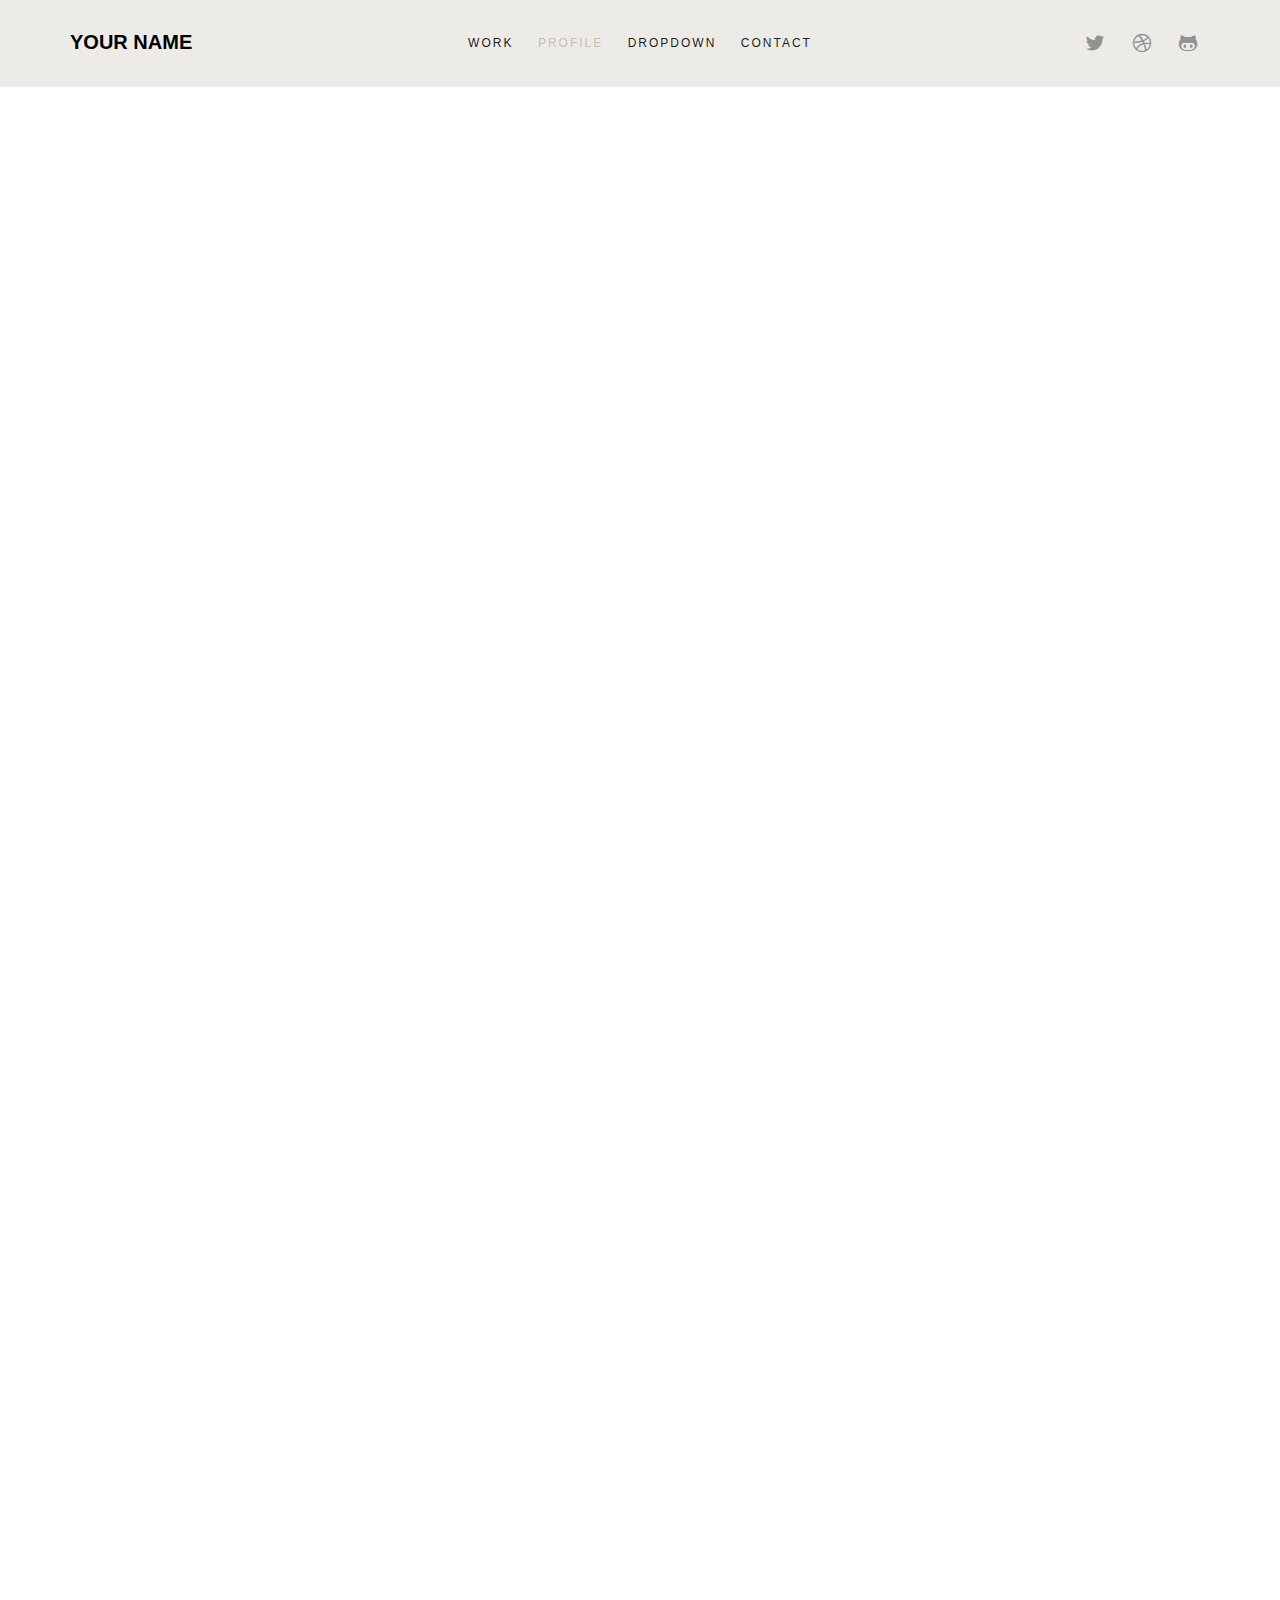
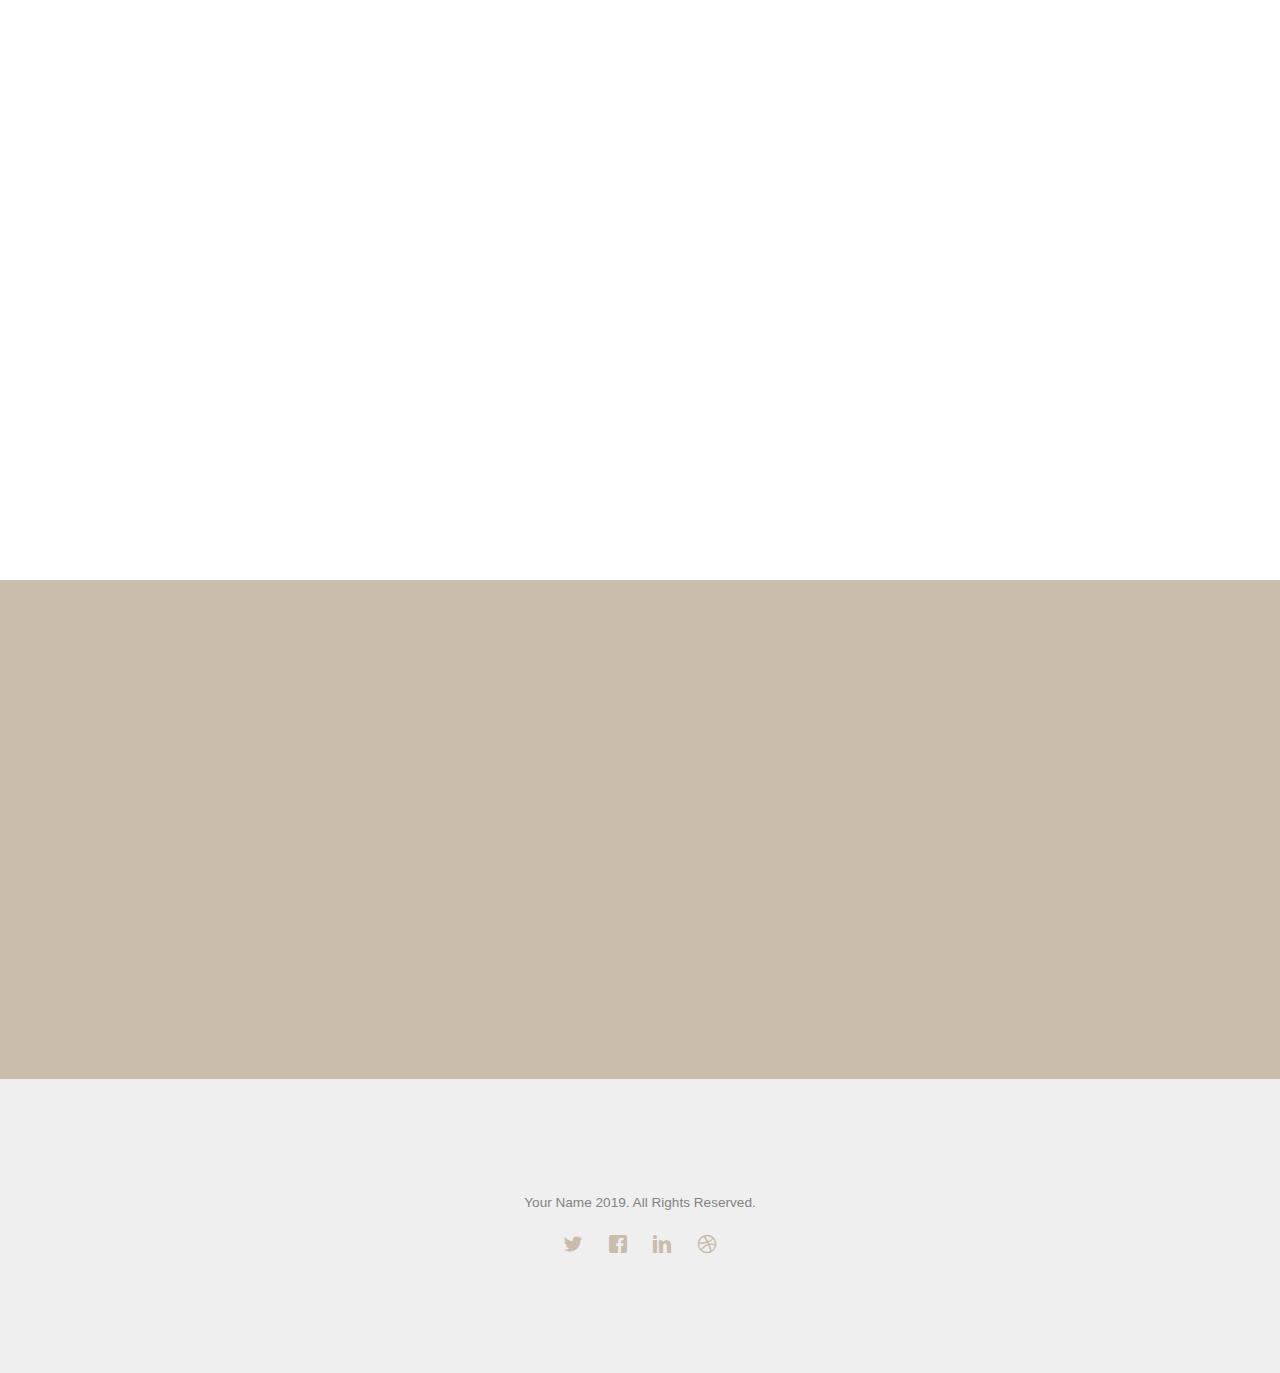
==== about.html @ ec86cc1e "First Commit" ====
<!DOCTYPE HTML>
<html>
	<head>
	<meta charset="utf-8">
	<meta http-equiv="X-UA-Compatible" content="IE=edge">
	<title>Your Name's Portfolio</title>
	<meta name="viewport" content="width=device-width, initial-scale=1">

  	<!-- Facebook and Twitter integration -->
	<meta property="og:title" content=""/>
	<meta property="og:image" content=""/>
	<meta property="og:url" content=""/>
	<meta property="og:site_name" content=""/>
	<meta property="og:description" content=""/>
	<meta name="twitter:title" content="" />
	<meta name="twitter:image" content="" />
	<meta name="twitter:url" content="" />
	<meta name="twitter:card" content="" />

	<!-- <link href="https://fonts.googleapis.com/css?family=Montserrat:400,700" rel="stylesheet"> -->
	<!-- <link href="https://fonts.googleapis.com/css?family=Playfair+Display:400,400i" rel="stylesheet"> -->
	
	<!-- Animate.css -->
	<link rel="stylesheet" href="css/animate.css">
	<!-- Icomoon Icon Fonts-->
	<link rel="stylesheet" href="css/icomoon.css">
	<!-- Bootstrap  -->
	<link rel="stylesheet" href="css/bootstrap.css">

	<!-- Theme style  -->
	<link rel="stylesheet" href="css/style.css">

	<!-- Modernizr JS -->
	<script src="js/modernizr-2.6.2.min.js"></script>
	<!-- FOR IE9 below -->
	<!--[if lt IE 9]>
	<script src="js/respond.min.js"></script>
	<![endif]-->

	</head>
	<body>
		
	<div class="fh5co-loader"></div>
	
	<div id="page">
	<nav class="fh5co-nav" role="navigation">
		<div class="container">
			<div class="fh5co-top-logo">
				<div id="fh5co-logo"><a href="index.html">Your Name</a></div>
			</div>
			<div class="fh5co-top-menu menu-1 text-center">
				<ul>
					<li><a href="work.html">Work</a></li>
					<li class="active"><a href="about.html">Profile</a></li>
					<li class="has-dropdown">
						<a href="#">Dropdown</a>
						<ul class="dropdown">
							<li><a href="#">Web Design</a></li>
							<li><a href="#">eCommerce</a></li>
							<li><a href="#">Branding</a></li>
							<li><a href="#">API</a></li>
						</ul>
					</li>
					<li><a href="contact.html">Contact</a></li>
				</ul>
			</div>
			<div class="fh5co-top-social menu-1 text-right">
				<ul class="fh5co-social">
					<li><a href="#"><i class="icon-twitter"></i></a></li>
					<li><a href="#"><i class="icon-dribbble"></i></a></li>
					<li><a href="#"><i class="icon-github"></i></a></li>
				</ul>
			</div>
		</div>
	</nav>
	
	<div id="fh5co-author">
		<div class="container">
			<div class="row top-line animate-box">
				<div class="col-md-6 col-md-offset-3 col-md-push-2 text-left fh5co-heading">
					<h2>About Me</h2>
					<p>Far far away, behind the word mountains, far from the countries Vokalia and Consonantia, there live the blind texts. Separated they live in Bookmarksgrove</p>
				</div>
			</div>
			<div class="row">
				<div class="col-md-8 col-md-offset-2">
					<div class="author">
						<div class="author-inner animate-box" style="background-image: url(images/person3.jpg);">
						</div>
						<div class="desc animate-box">
							<span>Insert Job Title or Objective</span>
							<h3>Your Name</h3>
							<p>Far far away, behind the word mountains, far from the countries Vokalia and Consonantia, there live the blind texts. Separated they live in Bookmarksgrove right at the coast of the Semantics, a large language ocean.</p>
							<p>Far from the countries Vokalia and Consonantia, there live the blind texts. Separated they live in Bookmarksgrove right at the coast of the Semantics, a large language ocean.</p>
							<ul class="fh5co-social-icons">
								<li><a href="#"><i class="icon-facebook"></i></a></li>
								<li><a href="#"><i class="icon-twitter"></i></a></li>
								<li><a href="#"><i class="icon-dribbble"></i></a></li>
								<li><a href="#"><i class="icon-github"></i></a></li>
							</ul>
						</div>
					</div>
					<div class="row">
						<div class="col-md-12">
							<h3 class="title animate-box">My Services</h3>
						</div>
						<div class="col-md-6 col-sm-6">
							<div class="feature-center animate-box" data-animate-effect="fadeIn">
								<span class="icon">
									<i class="icon-brush"></i>
								</span>
								<h3>Web Design</h3>
								<p>Far far away, behind the word mountains, far from the countries Vokalia and Consonantia, there live the blind texts. Separated they live in Bookmarksgrove</p>
								<p><a href="#" class="btn btn-primary btn-outline">Learn More</a></p>
							</div>
						</div>
						<div class="col-md-6 col-sm-6">
							<div class="feature-center animate-box" data-animate-effect="fadeIn">
								<span class="icon">
									<i class="icon-cog"></i>
								</span>
								<h3>Web Development</h3>
								<p>Far far away, behind the word mountains, far from the countries Vokalia and Consonantia, there live the blind texts. Separated they live in Bookmarksgrove</p>
								<p><a href="#" class="btn btn-primary btn-outline">Learn More</a></p>
							</div>
						</div>

						<div class="col-md-6 col-sm-6">
							<div class="feature-center animate-box" data-animate-effect="fadeIn">
								<span class="icon">
									<i class="icon-briefcase"></i>
								</span>
								<h3>Branding</h3>
								<p>Far far away, behind the word mountains, far from the countries Vokalia and Consonantia, there live the blind texts. Separated they live in Bookmarksgrove</p>
								<p><a href="#" class="btn btn-primary btn-outline">Learn More</a></p>
							</div>
						</div>
						<div class="col-md-6 col-sm-6">
							<div class="feature-center animate-box" data-animate-effect="fadeIn">
								<span class="icon">
									<i class="icon-camera"></i>
								</span>
								<h3>Photography</h3>
								<p>Far far away, behind the word mountains, far from the countries Vokalia and Consonantia, there live the blind texts. Separated they live in Bookmarksgrove</p>
								<p><a href="#" class="btn btn-primary btn-outline">Learn More</a></p>
							</div>
						</div>

						<div class="col-md-12">
							<h3 class="title animate-box">My Skills</h3>
							<div class="row">
								<div class="col-md-6 animate-box skills">
									<h3>Designing</h3>
									<div class="progress">
									   <div class="progress-bar" role="progressbar" aria-valuenow="100" aria-valuemin="0" aria-valuemax="100" style="width:100%">
									      100%
									   </div>
									</div>
								</div>
								<div class="col-md-6 animate-box skills">
									<h3>HTML5/CSS3</h3>
									<div class="progress">
									   <div class="progress-bar" role="progressbar" aria-valuenow="95" aria-valuemin="0" aria-valuemax="100" style="width:95%">
									      95%
									   </div>
									</div>
								</div>
								<div class="col-md-6 animate-box skills">
									<h3>jQuery</h3>
									<div class="progress">
									   <div class="progress-bar" role="progressbar" aria-valuenow="80" aria-valuemin="0" aria-valuemax="100" style="width:80%">
									      80%
									   </div>
									</div>
								</div>
								<div class="col-md-6 animate-box skills">
									<h3>WordPress</h3>
									<div class="progress">
									   <div class="progress-bar" role="progressbar" aria-valuenow="90" aria-valuemin="0" aria-valuemax="100" style="width:90%">
									      90%
									   </div>
									</div>
								</div>
							</div>
						</div>
					</div>
				</div>
			</div>
		</div>
	</div>

	<div id="fh5co-started">
		<div class="container">
			<div class="row animate-box">
				<div class="col-md-8 col-md-offset-2 text-center fh5co-heading">
					<h2>Get Started</h2>
					<p>We create beautiful themes for your site behind the word mountains, far from the countries Vokalia and Consonantia, there live the blind texts.</p>
					<p><a href="#" class="btn btn-primary">Let's work together</a></p>
				</div>
			</div>
		</div>
	</div>

	<footer id="fh5co-footer" role="contentinfo">
		<div class="container">
			<div class="row copyright">
				<div class="col-md-12 text-center">
					<p>
						<small class="block">Your Name 2019. All Rights Reserved.</small>
					</p>

					<ul class="fh5co-social-icons">
						<li><a href="#"><i class="icon-twitter"></i></a></li>
						<li><a href="#"><i class="icon-facebook"></i></a></li>
						<li><a href="#"><i class="icon-linkedin"></i></a></li>
						<li><a href="#"><i class="icon-dribbble"></i></a></li>
					</ul>
					
				</div>
			</div>

		</div>
	</footer>
	</div>

	<div class="gototop js-top">
		<a href="#" class="js-gotop"><i class="icon-arrow-up"></i></a>
	</div>
	
	<!-- jQuery -->
	<script src="js/jquery.min.js"></script>
	<!-- jQuery Easing -->
	<script src="js/jquery.easing.1.3.js"></script>
	<!-- Bootstrap -->
	<script src="js/bootstrap.min.js"></script>
	<!-- Waypoints -->
	<script src="js/jquery.waypoints.min.js"></script>
	<!-- Main -->
	<script src="js/main.js"></script>

	</body>
</html>
---- css/icomoon.css ----
@font-face {
  font-family: 'icomoon';
  src:  url('../fonts/icomoon/icomoon.eot?6iuir');
  src:  url('../fonts/icomoon/icomoon.eot?6iuir#iefix') format('embedded-opentype'),
    url('../fonts/icomoon/icomoon.ttf?6iuir') format('truetype'),
    url('../fonts/icomoon/icomoon.woff?6iuir') format('woff'),
    url('../fonts/icomoon/icomoon.svg?6iuir#icomoon') format('svg');
  font-weight: normal;
  font-style: normal;
}

[class^="icon-"], [class*=" icon-"] {
  /* use !important to prevent issues with browser extensions that change fonts */
  font-family: 'icomoon' !important;
  speak: none;
  font-style: normal;
  font-weight: normal;
  font-variant: normal;
  text-transform: none;
  line-height: 1;

  /* Better Font Rendering =========== */
  -webkit-font-smoothing: antialiased;
  -moz-osx-font-smoothing: grayscale;
}

.icon-eye:before {
  content: "\e000";
}
.icon-paper-clip:before {
  content: "\e001";
}
.icon-mail:before {
  content: "\e002";
}
.icon-toggle:before {
  content: "\e003";
}
.icon-layout:before {
  content: "\e004";
}
.icon-link:before {
  content: "\e005";
}
.icon-bell:before {
  content: "\e006";
}
.icon-lock:before {
  content: "\e007";
}
.icon-unlock:before {
  content: "\e008";
}
.icon-ribbon:before {
  content: "\e009";
}
.icon-image:before {
  content: "\e010";
}
.icon-signal:before {
  content: "\e011";
}
.icon-target:before {
  content: "\e012";
}
.icon-clipboard:before {
  content: "\e013";
}
.icon-clock:before {
  content: "\e014";
}
.icon-watch:before {
  content: "\e015";
}
.icon-air-play:before {
  content: "\e016";
}
.icon-camera:before {
  content: "\e017";
}
.icon-video:before {
  content: "\e018";
}
.icon-disc:before {
  content: "\e019";
}
.icon-printer:before {
  content: "\e020";
}
.icon-monitor:before {
  content: "\e021";
}
.icon-server:before {
  content: "\e022";
}
.icon-cog:before {
  content: "\e023";
}
.icon-heart:before {
  content: "\e024";
}
.icon-paragraph:before {
  content: "\e025";
}
.icon-align-justify:before {
  content: "\e026";
}
.icon-align-left:before {
  content: "\e027";
}
.icon-align-center:before {
  content: "\e028";
}
.icon-align-right:before {
  content: "\e029";
}
.icon-book:before {
  content: "\e030";
}
.icon-layers:before {
  content: "\e031";
}
.icon-stack:before {
  content: "\e032";
}
.icon-stack-2:before {
  content: "\e033";
}
.icon-paper:before {
  content: "\e034";
}
.icon-paper-stack:before {
  content: "\e035";
}
.icon-search:before {
  content: "\e036";
}
.icon-zoom-in:before {
  content: "\e037";
}
.icon-zoom-out:before {
  content: "\e038";
}
.icon-reply:before {
  content: "\e039";
}
.icon-circle-plus:before {
  content: "\e040";
}
.icon-circle-minus:before {
  content: "\e041";
}
.icon-circle-check:before {
  content: "\e042";
}
.icon-circle-cross:before {
  content: "\e043";
}
.icon-square-plus:before {
  content: "\e044";
}
.icon-square-minus:before {
  content: "\e045";
}
.icon-square-check:before {
  content: "\e046";
}
.icon-square-cross:before {
  content: "\e047";
}
.icon-microphone:before {
  content: "\e048";
}
.icon-record:before {
  content: "\e049";
}
.icon-skip-back:before {
  content: "\e050";
}
.icon-rewind:before {
  content: "\e051";
}
.icon-play:before {
  content: "\e052";
}
.icon-pause:before {
  content: "\e053";
}
.icon-stop:before {
  content: "\e054";
}
.icon-fast-forward:before {
  content: "\e055";
}
.icon-skip-forward:before {
  content: "\e056";
}
.icon-shuffle:before {
  content: "\e057";
}
.icon-repeat:before {
  content: "\e058";
}
.icon-folder:before {
  content: "\e059";
}
.icon-umbrella:before {
  content: "\e060";
}
.icon-moon:before {
  content: "\e061";
}
.icon-thermometer:before {
  content: "\e062";
}
.icon-drop:before {
  content: "\e063";
}
.icon-sun:before {
  content: "\e064";
}
.icon-cloud:before {
  content: "\e065";
}
.icon-cloud-upload:before {
  content: "\e066";
}
.icon-cloud-download:before {
  content: "\e067";
}
.icon-upload:before {
  content: "\e068";
}
.icon-download:before {
  content: "\e069";
}
.icon-location:before {
  content: "\e070";
}
.icon-location-2:before {
  content: "\e071";
}
.icon-map:before {
  content: "\e072";
}
.icon-battery:before {
  content: "\e073";
}
.icon-head:before {
  content: "\e074";
}
.icon-briefcase:before {
  content: "\e075";
}
.icon-speech-bubble:before {
  content: "\e076";
}
.icon-anchor:before {
  content: "\e077";
}
.icon-globe:before {
  content: "\e078";
}
.icon-box:before {
  content: "\e079";
}
.icon-reload:before {
  content: "\e080";
}
.icon-share:before {
  content: "\e081";
}
.icon-marquee:before {
  content: "\e082";
}
.icon-marquee-plus:before {
  content: "\e083";
}
.icon-marquee-minus:before {
  content: "\e084";
}
.icon-tag:before {
  content: "\e085";
}
.icon-power:before {
  content: "\e086";
}
.icon-command:before {
  content: "\e087";
}
.icon-alt:before {
  content: "\e088";
}
.icon-esc:before {
  content: "\e089";
}
.icon-bar-graph:before {
  content: "\e090";
}
.icon-bar-graph-2:before {
  content: "\e091";
}
.icon-pie-graph:before {
  content: "\e092";
}
.icon-star:before {
  content: "\e093";
}
.icon-arrow-left:before {
  content: "\e094";
}
.icon-arrow-right:before {
  content: "\e095";
}
.icon-arrow-up:before {
  content: "\e096";
}
.icon-arrow-down:before {
  content: "\e097";
}
.icon-volume:before {
  content: "\e098";
}
.icon-mute:before {
  content: "\e099";
}
.icon-content-right:before {
  content: "\e100";
}
.icon-content-left:before {
  content: "\e101";
}
.icon-grid:before {
  content: "\e102";
}
.icon-grid-2:before {
  content: "\e103";
}
.icon-columns:before {
  content: "\e104";
}
.icon-loader:before {
  content: "\e105";
}
.icon-bag:before {
  content: "\e106";
}
.icon-ban:before {
  content: "\e107";
}
.icon-flag:before {
  content: "\e108";
}
.icon-trash:before {
  content: "\e109";
}
.icon-expand:before {
  content: "\e110";
}
.icon-contract:before {
  content: "\e111";
}
.icon-maximize:before {
  content: "\e112";
}
.icon-minimize:before {
  content: "\e113";
}
.icon-plus:before {
  content: "\e114";
}
.icon-minus:before {
  content: "\e115";
}
.icon-check:before {
  content: "\e116";
}
.icon-cross:before {
  content: "\e117";
}
.icon-move:before {
  content: "\e118";
}
.icon-delete:before {
  content: "\e119";
}
.icon-menu:before {
  content: "\e120";
}
.icon-archive:before {
  content: "\e121";
}
.icon-inbox:before {
  content: "\e122";
}
.icon-outbox:before {
  content: "\e123";
}
.icon-file:before {
  content: "\e124";
}
.icon-file-add:before {
  content: "\e125";
}
.icon-file-subtract:before {
  content: "\e126";
}
.icon-help:before {
  content: "\e127";
}
.icon-open:before {
  content: "\e128";
}
.icon-ellipsis:before {
  content: "\e129";
}
.icon-add-to-list:before {
  content: "\e900";
}
.icon-classic-computer:before {
  content: "\e901";
}
.icon-controller-fast-backward:before {
  content: "\e902";
}
.icon-creative-commons-attribution:before {
  content: "\e903";
}
.icon-creative-commons-noderivs:before {
  content: "\e904";
}
.icon-creative-commons-noncommercial-eu:before {
  content: "\e905";
}
.icon-creative-commons-noncommercial-us:before {
  content: "\e906";
}
.icon-creative-commons-public-domain:before {
  content: "\e907";
}
.icon-creative-commons-remix:before {
  content: "\e908";
}
.icon-creative-commons-share:before {
  content: "\e909";
}
.icon-creative-commons-sharealike:before {
  content: "\e90a";
}
.icon-creative-commons:before {
  content: "\e90b";
}
.icon-document-landscape:before {
  content: "\e90c";
}
.icon-remove-user:before {
  content: "\e90d";
}
.icon-warning:before {
  content: "\e90e";
}
.icon-arrow-bold-down:before {
  content: "\e90f";
}
.icon-arrow-bold-left:before {
  content: "\e910";
}
.icon-arrow-bold-right:before {
  content: "\e911";
}
.icon-arrow-bold-up:before {
  content: "\e912";
}
.icon-arrow-down2:before {
  content: "\e913";
}
.icon-arrow-left2:before {
  content: "\e914";
}
.icon-arrow-long-down:before {
  content: "\e915";
}
.icon-arrow-long-left:before {
  content: "\e916";
}
.icon-arrow-long-right:before {
  content: "\e917";
}
.icon-arrow-long-up:before {
  content: "\e918";
}
.icon-arrow-right2:before {
  content: "\e919";
}
.icon-arrow-up2:before {
  content: "\e91a";
}
.icon-arrow-with-circle-down:before {
  content: "\e91b";
}
.icon-arrow-with-circle-left:before {
  content: "\e91c";
}
.icon-arrow-with-circle-right:before {
  content: "\e91d";
}
.icon-arrow-with-circle-up:before {
  content: "\e91e";
}
.icon-bookmark:before {
  content: "\e91f";
}
.icon-bookmarks:before {
  content: "\e920";
}
.icon-chevron-down:before {
  content: "\e921";
}
.icon-chevron-left:before {
  content: "\e922";
}
.icon-chevron-right:before {
  content: "\e923";
}
.icon-chevron-small-down:before {
  content: "\e924";
}
.icon-chevron-small-left:before {
  content: "\e925";
}
.icon-chevron-small-right:before {
  content: "\e926";
}
.icon-chevron-small-up:before {
  content: "\e927";
}
.icon-chevron-thin-down:before {
  content: "\e928";
}
.icon-chevron-thin-left:before {
  content: "\e929";
}
.icon-chevron-thin-right:before {
  content: "\e92a";
}
.icon-chevron-thin-up:before {
  content: "\e92b";
}
.icon-chevron-up:before {
  content: "\e92c";
}
.icon-chevron-with-circle-down:before {
  content: "\e92d";
}
.icon-chevron-with-circle-left:before {
  content: "\e92e";
}
.icon-chevron-with-circle-right:before {
  content: "\e92f";
}
.icon-chevron-with-circle-up:before {
  content: "\e930";
}
.icon-cloud2:before {
  content: "\e931";
}
.icon-controller-fast-forward:before {
  content: "\e932";
}
.icon-controller-jump-to-start:before {
  content: "\e933";
}
.icon-controller-next:before {
  content: "\e934";
}
.icon-controller-paus:before {
  content: "\e935";
}
.icon-controller-play:before {
  content: "\e936";
}
.icon-controller-record:before {
  content: "\e937";
}
.icon-controller-stop:before {
  content: "\e938";
}
.icon-controller-volume:before {
  content: "\e939";
}
.icon-dot-single:before {
  content: "\e93a";
}
.icon-dots-three-horizontal:before {
  content: "\e93b";
}
.icon-dots-three-vertical:before {
  content: "\e93c";
}
.icon-dots-two-horizontal:before {
  content: "\e93d";
}
.icon-dots-two-vertical:before {
  content: "\e93e";
}
.icon-download2:before {
  content: "\e93f";
}
.icon-emoji-flirt:before {
  content: "\e940";
}
.icon-flow-branch:before {
  content: "\e941";
}
.icon-flow-cascade:before {
  content: "\e942";
}
.icon-flow-line:before {
  content: "\e943";
}
.icon-flow-parallel:before {
  content: "\e944";
}
.icon-flow-tree:before {
  content: "\e945";
}
.icon-install:before {
  content: "\e946";
}
.icon-layers2:before {
  content: "\e947";
}
.icon-open-book:before {
  content: "\e948";
}
.icon-resize-100:before {
  content: "\e949";
}
.icon-resize-full-screen:before {
  content: "\e94a";
}
.icon-save:before {
  content: "\e94b";
}
.icon-select-arrows:before {
  content: "\e94c";
}
.icon-sound-mute:before {
  content: "\e94d";
}
.icon-sound:before {
  content: "\e94e";
}
.icon-trash2:before {
  content: "\e94f";
}
.icon-triangle-down:before {
  content: "\e950";
}
.icon-triangle-left:before {
  content: "\e951";
}
.icon-triangle-right:before {
  content: "\e952";
}
.icon-triangle-up:before {
  content: "\e953";
}
.icon-uninstall:before {
  content: "\e954";
}
.icon-upload-to-cloud:before {
  content: "\e955";
}
.icon-upload2:before {
  content: "\e956";
}
.icon-add-user:before {
  content: "\e957";
}
.icon-address:before {
  content: "\e958";
}
.icon-adjust:before {
  content: "\e959";
}
.icon-air:before {
  content: "\e95a";
}
.icon-aircraft-landing:before {
  content: "\e95b";
}
.icon-aircraft-take-off:before {
  content: "\e95c";
}
.icon-aircraft:before {
  content: "\e95d";
}
.icon-align-bottom:before {
  content: "\e95e";
}
.icon-align-horizontal-middle:before {
  content: "\e95f";
}
.icon-align-left2:before {
  content: "\e960";
}
.icon-align-right2:before {
  content: "\e961";
}
.icon-align-top:before {
  content: "\e962";
}
.icon-align-vertical-middle:before {
  content: "\e963";
}
.icon-archive2:before {
  content: "\e964";
}
.icon-area-graph:before {
  content: "\e965";
}
.icon-attachment:before {
  content: "\e966";
}
.icon-awareness-ribbon:before {
  content: "\e967";
}
.icon-back-in-time:before {
  content: "\e968";
}
.icon-back:before {
  content: "\e969";
}
.icon-bar-graph2:before {
  content: "\e96a";
}
.icon-battery2:before {
  content: "\e96b";
}
.icon-beamed-note:before {
  content: "\e96c";
}
.icon-bell2:before {
  content: "\e96d";
}
.icon-blackboard:before {
  content: "\e96e";
}
.icon-block:before {
  content: "\e96f";
}
.icon-book2:before {
  content: "\e970";
}
.icon-bowl:before {
  content: "\e971";
}
.icon-box2:before {
  content: "\e972";
}
.icon-briefcase2:before {
  content: "\e973";
}
.icon-browser:before {
  content: "\e974";
}
.icon-brush:before {
  content: "\e975";
}
.icon-bucket:before {
  content: "\e976";
}
.icon-cake:before {
  content: "\e977";
}
.icon-calculator:before {
  content: "\e978";
}
.icon-calendar:before {
  content: "\e979";
}
.icon-camera2:before {
  content: "\e97a";
}
.icon-ccw:before {
  content: "\e97b";
}
.icon-chat:before {
  content: "\e97c";
}
.icon-check2:before {
  content: "\e97d";
}
.icon-circle-with-cross:before {
  content: "\e97e";
}
.icon-circle-with-minus:before {
  content: "\e97f";
}
.icon-circle-with-plus:before {
  content: "\e980";
}
.icon-circle:before {
  content: "\e981";
}
.icon-circular-graph:before {
  content: "\e982";
}
.icon-clapperboard:before {
  content: "\e983";
}
.icon-clipboard2:before {
  content: "\e984";
}
.icon-clock2:before {
  content: "\e985";
}
.icon-code:before {
  content: "\e986";
}
.icon-cog2:before {
  content: "\e987";
}
.icon-colours:before {
  content: "\e988";
}
.icon-compass:before {
  content: "\e989";
}
.icon-copy:before {
  content: "\e98a";
}
.icon-credit-card:before {
  content: "\e98b";
}
.icon-credit:before {
  content: "\e98c";
}
.icon-cross2:before {
  content: "\e98d";
}
.icon-cup:before {
  content: "\e98e";
}
.icon-cw:before {
  content: "\e98f";
}
.icon-cycle:before {
  content: "\e990";
}
.icon-database:before {
  content: "\e991";
}
.icon-dial-pad:before {
  content: "\e992";
}
.icon-direction:before {
  content: "\e993";
}
.icon-document:before {
  content: "\e994";
}
.icon-documents:before {
  content: "\e995";
}
.icon-drink:before {
  content: "\e996";
}
.icon-drive:before {
  content: "\e997";
}
.icon-drop2:before {
  content: "\e998";
}
.icon-edit:before {
  content: "\e999";
}
.icon-email:before {
  content: "\e99a";
}
.icon-emoji-happy:before {
  content: "\e99b";
}
.icon-emoji-neutral:before {
  content: "\e99c";
}
.icon-emoji-sad:before {
  content: "\e99d";
}
.icon-erase:before {
  content: "\e99e";
}
.icon-eraser:before {
  content: "\e99f";
}
.icon-export:before {
  content: "\e9a0";
}
.icon-eye2:before {
  content: "\e9a1";
}
.icon-feather:before {
  content: "\e9a2";
}
.icon-flag2:before {
  content: "\e9a3";
}
.icon-flash:before {
  content: "\e9a4";
}
.icon-flashlight:before {
  content: "\e9a5";
}
.icon-flat-brush:before {
  content: "\e9a6";
}
.icon-folder-images:before {
  content: "\e9a7";
}
.icon-folder-music:before {
  content: "\e9a8";
}
.icon-folder-video:before {
  content: "\e9a9";
}
.icon-folder2:before {
  content: "\e9aa";
}
.icon-forward:before {
  content: "\e9ab";
}
.icon-funnel:before {
  content: "\e9ac";
}
.icon-game-controller:before {
  content: "\e9ad";
}
.icon-gauge:before {
  content: "\e9ae";
}
.icon-globe2:before {
  content: "\e9af";
}
.icon-graduation-cap:before {
  content: "\e9b0";
}
.icon-grid2:before {
  content: "\e9b1";
}
.icon-hair-cross:before {
  content: "\e9b2";
}
.icon-hand:before {
  content: "\e9b3";
}
.icon-heart-outlined:before {
  content: "\e9b4";
}
.icon-heart2:before {
  content: "\e9b5";
}
.icon-help-with-circle:before {
  content: "\e9b6";
}
.icon-help2:before {
  content: "\e9b7";
}
.icon-home:before {
  content: "\e9b8";
}
.icon-hour-glass:before {
  content: "\e9b9";
}
.icon-image-inverted:before {
  content: "\e9ba";
}
.icon-image2:before {
  content: "\e9bb";
}
.icon-images:before {
  content: "\e9bc";
}
.icon-inbox2:before {
  content: "\e9bd";
}
.icon-infinity:before {
  content: "\e9be";
}
.icon-info-with-circle:before {
  content: "\e9bf";
}
.icon-info:before {
  content: "\e9c0";
}
.icon-key:before {
  content: "\e9c1";
}
.icon-keyboard:before {
  content: "\e9c2";
}
.icon-lab-flask:before {
  content: "\e9c3";
}
.icon-landline:before {
  content: "\e9c4";
}
.icon-language:before {
  content: "\e9c5";
}
.icon-laptop:before {
  content: "\e9c6";
}
.icon-leaf:before {
  content: "\e9c7";
}
.icon-level-down:before {
  content: "\e9c8";
}
.icon-level-up:before {
  content: "\e9c9";
}
.icon-lifebuoy:before {
  content: "\e9ca";
}
.icon-light-bulb:before {
  content: "\e9cb";
}
.icon-light-down:before {
  content: "\e9cc";
}
.icon-light-up:before {
  content: "\e9cd";
}
.icon-line-graph:before {
  content: "\e9ce";
}
.icon-link2:before {
  content: "\e9cf";
}
.icon-list:before {
  content: "\e9d0";
}
.icon-location-pin:before {
  content: "\e9d1";
}
.icon-location2:before {
  content: "\e9d2";
}
.icon-lock-open:before {
  content: "\e9d3";
}
.icon-lock2:before {
  content: "\e9d4";
}
.icon-log-out:before {
  content: "\e9d5";
}
.icon-login:before {
  content: "\e9d6";
}
.icon-loop:before {
  content: "\e9d7";
}
.icon-magnet:before {
  content: "\e9d8";
}
.icon-magnifying-glass:before {
  content: "\e9d9";
}
.icon-mail2:before {
  content: "\e9da";
}
.icon-man:before {
  content: "\e9db";
}
.icon-map2:before {
  content: "\e9dc";
}
.icon-mask:before {
  content: "\e9dd";
}
.icon-medal:before {
  content: "\e9de";
}
.icon-megaphone:before {
  content: "\e9df";
}
.icon-menu2:before {
  content: "\e9e0";
}
.icon-message:before {
  content: "\e9e1";
}
.icon-mic:before {
  content: "\e9e2";
}
.icon-minus2:before {
  content: "\e9e3";
}
.icon-mobile:before {
  content: "\e9e4";
}
.icon-modern-mic:before {
  content: "\e9e5";
}
.icon-moon2:before {
  content: "\e9e6";
}
.icon-mouse:before {
  content: "\e9e7";
}
.icon-music:before {
  content: "\e9e8";
}
.icon-network:before {
  content: "\e9e9";
}
.icon-new-message:before {
  content: "\e9ea";
}
.icon-new:before {
  content: "\e9eb";
}
.icon-news:before {
  content: "\e9ec";
}
.icon-note:before {
  content: "\e9ed";
}
.icon-notification:before {
  content: "\e9ee";
}
.icon-old-mobile:before {
  content: "\e9ef";
}
.icon-old-phone:before {
  content: "\e9f0";
}
.icon-palette:before {
  content: "\e9f1";
}
.icon-paper-plane:before {
  content: "\e9f2";
}
.icon-pencil:before {
  content: "\e9f3";
}
.icon-phone:before {
  content: "\e9f4";
}
.icon-pie-chart:before {
  content: "\e9f5";
}
.icon-pin:before {
  content: "\e9f6";
}
.icon-plus2:before {
  content: "\e9f7";
}
.icon-popup:before {
  content: "\e9f8";
}
.icon-power-plug:before {
  content: "\e9f9";
}
.icon-price-ribbon:before {
  content: "\e9fa";
}
.icon-price-tag:before {
  content: "\e9fb";
}
.icon-print:before {
  content: "\e9fc";
}
.icon-progress-empty:before {
  content: "\e9fd";
}
.icon-progress-full:before {
  content: "\e9fe";
}
.icon-progress-one:before {
  content: "\e9ff";
}
.icon-progress-two:before {
  content: "\ea00";
}
.icon-publish:before {
  content: "\ea01";
}
.icon-quote:before {
  content: "\ea02";
}
.icon-radio:before {
  content: "\ea03";
}
.icon-reply-all:before {
  content: "\ea04";
}
.icon-reply2:before {
  content: "\ea05";
}
.icon-retweet:before {
  content: "\ea06";
}
.icon-rocket:before {
  content: "\ea07";
}
.icon-round-brush:before {
  content: "\ea08";
}
.icon-rss:before {
  content: "\ea09";
}
.icon-ruler:before {
  content: "\ea0a";
}
.icon-scissors:before {
  content: "\ea0b";
}
.icon-share-alternitive:before {
  content: "\ea0c";
}
.icon-share2:before {
  content: "\ea0d";
}
.icon-shareable:before {
  content: "\ea0e";
}
.icon-shield:before {
  content: "\ea0f";
}
.icon-shop:before {
  content: "\ea10";
}
.icon-shopping-bag:before {
  content: "\ea11";
}
.icon-shopping-basket:before {
  content: "\ea12";
}
.icon-shopping-cart:before {
  content: "\ea13";
}
.icon-shuffle2:before {
  content: "\ea14";
}
.icon-signal2:before {
  content: "\ea15";
}
.icon-sound-mix:before {
  content: "\ea16";
}
.icon-sports-club:before {
  content: "\ea17";
}
.icon-spreadsheet:before {
  content: "\ea18";
}
.icon-squared-cross:before {
  content: "\ea19";
}
.icon-squared-minus:before {
  content: "\ea1a";
}
.icon-squared-plus:before {
  content: "\ea1b";
}
.icon-star-outlined:before {
  content: "\ea1c";
}
.icon-star2:before {
  content: "\ea1d";
}
.icon-stopwatch:before {
  content: "\ea1e";
}
.icon-suitcase:before {
  content: "\ea1f";
}
.icon-swap:before {
  content: "\ea20";
}
.icon-sweden:before {
  content: "\ea21";
}
.icon-switch:before {
  content: "\ea22";
}
.icon-tablet:before {
  content: "\ea23";
}
.icon-tag2:before {
  content: "\ea24";
}
.icon-text-document-inverted:before {
  content: "\ea25";
}
.icon-text-document:before {
  content: "\ea26";
}
.icon-text:before {
  content: "\ea27";
}
.icon-thermometer2:before {
  content: "\ea28";
}
.icon-thumbs-down:before {
  content: "\ea29";
}
.icon-thumbs-up:before {
  content: "\ea2a";
}
.icon-thunder-cloud:before {
  content: "\ea2b";
}
.icon-ticket:before {
  content: "\ea2c";
}
.icon-time-slot:before {
  content: "\ea2d";
}
.icon-tools:before {
  content: "\ea2e";
}
.icon-traffic-cone:before {
  content: "\ea2f";
}
.icon-tree:before {
  content: "\ea30";
}
.icon-trophy:before {
  content: "\ea31";
}
.icon-tv:before {
  content: "\ea32";
}
.icon-typing:before {
  content: "\ea33";
}
.icon-unread:before {
  content: "\ea34";
}
.icon-untag:before {
  content: "\ea35";
}
.icon-user:before {
  content: "\ea36";
}
.icon-users:before {
  content: "\ea37";
}
.icon-v-card:before {
  content: "\ea38";
}
.icon-video2:before {
  content: "\ea39";
}
.icon-vinyl:before {
  content: "\ea3a";
}
.icon-voicemail:before {
  content: "\ea3b";
}
.icon-wallet:before {
  content: "\ea3c";
}
.icon-water:before {
  content: "\ea3d";
}
.icon-px-with-circle:before {
  content: "\ea3e";
}
.icon-px:before {
  content: "\ea3f";
}
.icon-basecamp:before {
  content: "\ea40";
}
.icon-behance:before {
  content: "\ea41";
}
.icon-creative-cloud:before {
  content: "\ea42";
}
.icon-dropbox:before {
  content: "\ea43";
}
.icon-evernote:before {
  content: "\ea44";
}
.icon-flattr:before {
  content: "\ea45";
}
.icon-foursquare:before {
  content: "\ea46";
}
.icon-google-drive:before {
  content: "\ea47";
}
.icon-google-hangouts:before {
  content: "\ea48";
}
.icon-grooveshark:before {
  content: "\ea49";
}
.icon-icloud:before {
  content: "\ea4a";
}
.icon-mixi:before {
  content: "\ea4b";
}
.icon-onedrive:before {
  content: "\ea4c";
}
.icon-paypal:before {
  content: "\ea4d";
}
.icon-picasa:before {
  content: "\ea4e";
}
.icon-qq:before {
  content: "\ea4f";
}
.icon-rdio-with-circle:before {
  content: "\ea50";
}
.icon-renren:before {
  content: "\ea51";
}
.icon-scribd:before {
  content: "\ea52";
}
.icon-sina-weibo:before {
  content: "\ea53";
}
.icon-skype-with-circle:before {
  content: "\ea54";
}
.icon-skype:before {
  content: "\ea55";
}
.icon-slideshare:before {
  content: "\ea56";
}
.icon-smashing:before {
  content: "\ea57";
}
.icon-soundcloud:before {
  content: "\ea58";
}
.icon-spotify-with-circle:before {
  content: "\ea59";
}
.icon-spotify:before {
  content: "\ea5a";
}
.icon-swarm:before {
  content: "\ea5b";
}
.icon-vine-with-circle:before {
  content: "\ea5c";
}
.icon-vine:before {
  content: "\ea5d";
}
.icon-vk-alternitive:before {
  content: "\ea5e";
}
.icon-vk-with-circle:before {
  content: "\ea5f";
}
.icon-vk:before {
  content: "\ea60";
}
.icon-xing-with-circle:before {
  content: "\ea61";
}
.icon-xing:before {
  content: "\ea62";
}
.icon-yelp:before {
  content: "\ea63";
}
.icon-dribbble-with-circle:before {
  content: "\ea64";
}
.icon-dribbble:before {
  content: "\ea65";
}
.icon-facebook-with-circle:before {
  content: "\ea66";
}
.icon-facebook:before {
  content: "\ea67";
}
.icon-flickr-with-circle:before {
  content: "\ea68";
}
.icon-flickr:before {
  content: "\ea69";
}
.icon-github-with-circle:before {
  content: "\ea6a";
}
.icon-github:before {
  content: "\ea6b";
}
.icon-google-with-circle:before {
  content: "\ea6c";
}
.icon-google:before {
  content: "\ea6d";
}
.icon-instagram-with-circle:before {
  content: "\ea6e";
}
.icon-instagram:before {
  content: "\ea6f";
}
.icon-lastfm-with-circle:before {
  content: "\ea70";
}
.icon-lastfm:before {
  content: "\ea71";
}
.icon-linkedin-with-circle:before {
  content: "\ea72";
}
.icon-linkedin:before {
  content: "\ea73";
}
.icon-pinterest-with-circle:before {
  content: "\ea74";
}
.icon-pinterest:before {
  content: "\ea75";
}
.icon-rdio:before {
  content: "\ea76";
}
.icon-stumbleupon-with-circle:before {
  content: "\ea77";
}
.icon-stumbleupon:before {
  content: "\ea78";
}
.icon-tumblr-with-circle:before {
  content: "\ea79";
}
.icon-tumblr:before {
  content: "\ea7a";
}
.icon-twitter-with-circle:before {
  content: "\ea7b";
}
.icon-twitter:before {
  content: "\ea7c";
}
.icon-vimeo-with-circle:before {
  content: "\ea7d";
}
.icon-vimeo:before {
  content: "\ea7e";
}
.icon-youtube-with-circle:before {
  content: "\ea7f";
}
.icon-youtube:before {
  content: "\ea80";
}
---- css/style.css ----
@font-face {
  font-family: 'icomoon';
  src: url("../fonts/icomoon/icomoon.eot?srf3rx");
  src: url("../fonts/icomoon/icomoon.eot?srf3rx#iefix") format("embedded-opentype"), url("../fonts/icomoon/icomoon.ttf?srf3rx") format("truetype"), url("../fonts/icomoon/icomoon.woff?srf3rx") format("woff"), url("../fonts/icomoon/icomoon.svg?srf3rx#icomoon") format("svg");
  font-weight: normal;
  font-style: normal;
}
/* =======================================================
*
* 	Template Style 
*
* ======================================================= */
body {
  font-family: "Merriweather Sans", "Roboto", Arial, sans-serif;
  font-weight: 300;
  font-size: 16px;
  line-height: 1.7;
  color: #828282;
  background: #fff;
}

#page {
  position: relative;
  overflow-x: hidden;
  width: 100%;
  height: 100%;
  padding-top: 6em !important;
  -webkit-transition: 0.5s;
  -o-transition: 0.5s;
  transition: 0.5s;
}
.offcanvas #page {
  overflow: hidden;
  position: absolute;
}
.offcanvas #page:after {
  -webkit-transition: 2s;
  -o-transition: 2s;
  transition: 2s;
  position: absolute;
  top: 0;
  right: 0;
  bottom: 0;
  left: 0;
  z-index: 101;
  background: rgba(0, 0, 0, 0.7);
  content: "";
}

a {
  color: #cabcab;
  -webkit-transition: 0.5s;
  -o-transition: 0.5s;
  transition: 0.5s;
}
a:hover, a:active, a:focus {
  color: #cabcab;
  outline: none;
  text-decoration: none;
}

p {
  margin-bottom: 20px;
}

h1, h2, h3, h4, h5, h6, figure {
  color: #2E4053;
  font-weight: 400;
  margin: 0 0 20px 0;
}

::-webkit-selection {
  color: #fff;
  background: #cabcab;
}

::-moz-selection {
  color: #fff;
  background: #cabcab;
}

::selection {
  color: #fff;
  background: #cabcab;
}

.fh5co-nav {
  position: fixed;
  top: 0;
  left: 0;
  right: 0;
  padding: 25px 0;
  z-index: 1;
  background: #edebe8;
}
@media screen and (max-width: 768px) {
  .fh5co-nav {
    padding: 20px 0;
  }
}
.fh5co-nav .fh5co-top-logo,
.fh5co-nav .fh5co-top-menu,
.fh5co-nav .fh5co-top-social {
  float: left;
}
.fh5co-nav .fh5co-top-logo {
  width: 20%;
}
.fh5co-nav .fh5co-top-menu {
  width: 60%;
}
.fh5co-nav .fh5co-top-social {
  width: 20%;
}
.avatar {
  width: 60px;
  height: 60px;
}

.fh5co-nav #fh5co-logo {
  font-size: 20px;
  margin: 0;
  padding: 0;
  text-transform: uppercase;
  font-weight: bold;
}
.fh5co-nav .fh5co-social {
  margin: 3px 0 0 0;
  padding: 0;
}
.fh5co-nav .fh5co-social li {
  padding: 0;
  margin: 0;
}
.fh5co-nav .fh5co-social li a {
  font-size: 20px;
  color: rgba(0, 0, 0, 0.4);
}
.fh5co-nav a {
  padding: 5px 0;
  color: #000;
}
@media screen and (max-width: 768px) {
  .fh5co-nav .menu-1, .fh5co-nav .menu-2 {
    display: none;
  }
}
.fh5co-nav .menu-2 li.search {
  float: left;
  width: 83%;
  -webkit-transition: 0.3s;
  -o-transition: 0.3s;
  transition: 0.3s;
  padding: 0;
  margin: -5px 0 0 0;
}
.fh5co-nav .menu-2 li input[type=text] {
  padding: 6px 10px;
  width: 40%;
  border: none;
  float: right;
  font-size: 13px;
  margin-top: 4px;
  background: transparent;
  -webkit-transition: 0.3s;
  -o-transition: 0.3s;
  transition: 0.3s;
}
.fh5co-nav .menu-2 li input[type=text]:focus {
  width: 100%;
  outline: none;
  border-bottom: 1px solid rgba(0, 0, 0, 0.1);
}
.fh5co-nav .menu-2 li button {
  margin-top: 4px;
  padding: 5px;
  background: transparent;
  border: none;
}
.fh5co-nav .menu-2 li button i {
  color: rgba(0, 0, 0, 0.5);
}
.fh5co-nav .menu-2 li button:hover, .fh5co-nav .menu-2 li button:focus {
  background: transparent !important;
}
.fh5co-nav .menu-2 li button:hover i, .fh5co-nav .menu-2 li button:focus i {
  color: black;
}
.fh5co-nav ul {
  padding: 0;
  margin: 3px 0 0 0;
}
.fh5co-nav ul li {
  padding: 0;
  margin: 0;
  list-style: none;
  display: inline-block;
}
.fh5co-nav ul li a {
  text-transform: uppercase;
  letter-spacing: 2px;
  font-size: 12px;
  padding: 30px 10px;
  color: rgba(0, 0, 0, 0.9);
  -webkit-transition: 0.5s;
  -o-transition: 0.5s;
  transition: 0.5s;
}
.fh5co-nav ul li a:hover, .fh5co-nav ul li a:focus, .fh5co-nav ul li a:active {
  color: black;
}
.fh5co-nav ul li.has-dropdown {
  position: relative;
}
.fh5co-nav ul li.has-dropdown .dropdown {
  width: 150px;
  -webkit-box-shadow: 0px 5px 10px -2px rgba(0, 0, 0, 0.55);
  -moz-box-shadow: 0px 5px 10px -2px rgba(0, 0, 0, 0.55);
  box-shadow: 0px 5px 10px -2px rgba(0, 0, 0, 0.55);
  z-index: 1002;
  visibility: hidden;
  opacity: 0;
  position: absolute;
  top: 40px;
  left: 0;
  text-align: left;
  background: #000;
  padding: 20px;
  -webkit-border-radius: 4px;
  -moz-border-radius: 4px;
  -ms-border-radius: 4px;
  border-radius: 4px;
  -webkit-transition: 0s;
  -o-transition: 0s;
  transition: 0s;
}
.fh5co-nav ul li.has-dropdown .dropdown:before {
  bottom: 100%;
  left: 40px;
  border: solid transparent;
  content: " ";
  height: 0;
  width: 0;
  position: absolute;
  pointer-events: none;
  border-bottom-color: #000;
  border-width: 8px;
  margin-left: -8px;
}
.fh5co-nav ul li.has-dropdown .dropdown li {
  display: block;
  margin-bottom: 7px;
}
.fh5co-nav ul li.has-dropdown .dropdown li:last-child {
  margin-bottom: 0;
}
.fh5co-nav ul li.has-dropdown .dropdown li a {
  padding: 2px 0;
  display: block;
  color: #999999;
  line-height: 1.2;
  text-transform: none;
  letter-spacing: 0px;
  font-size: 15px;
}
.fh5co-nav ul li.has-dropdown .dropdown li a:hover {
  color: #fff;
}
.fh5co-nav ul li.has-dropdown:hover a, .fh5co-nav ul li.has-dropdown:focus a {
  color: #000;
}
.fh5co-nav ul li.active > a {
  color: #cabcab !important;
}
.fh5co-nav ul li .form-group {
  border: 1px solid red;
  width: 100%;
}

.about-content {
  margin-bottom: 7em;
}
.about-content img {
  border: 1px solid rgba(0, 0, 0, 0.05);
  padding: 10px;
}
.about-content .desc {
  margin-bottom: 3em;
}

.fh5co-staff {
  text-align: center;
  margin-bottom: 30px;
}
.fh5co-staff img {
  width: 170px;
  margin-bottom: 20px;
  -webkit-border-radius: 50%;
  -moz-border-radius: 50%;
  -ms-border-radius: 50%;
  border-radius: 50%;
}
.fh5co-staff h3 {
  font-size: 24px;
  margin-bottom: 5px;
}
.fh5co-staff p {
  margin-bottom: 30px;
}
.fh5co-staff .role {
  color: #bfbfbf;
  margin-bottom: 30px;
  font-weight: normal;
  display: block;
}

.fh5co-social-icons {
  margin: 0;
  padding: 0;
}
.fh5co-social-icons li {
  margin: 0;
  padding: 0;
  list-style: none;
  display: -moz-inline-stack;
  display: inline-block;
  zoom: 1;
  *display: inline;
}
.fh5co-social-icons li a {
  display: -moz-inline-stack;
  display: inline-block;
  zoom: 1;
  *display: inline;
  color: #cabcab;
  padding-left: 10px;
  padding-right: 10px;
}
.fh5co-social-icons li a i {
  font-size: 20px;
}

.fh5co-contact-info ul {
  padding: 0;
  margin: 0;
}
.fh5co-contact-info ul li {
  padding: 0 0 0 40px;
  margin: 0 0 30px 0;
  list-style: none;
  position: relative;
}
.fh5co-contact-info ul li:before {
  color: #cabcab;
  position: absolute;
  left: 0;
  top: .05em;
  font-family: 'icomoon';
  speak: none;
  font-style: normal;
  font-weight: normal;
  font-variant: normal;
  text-transform: none;
  line-height: 1;
  /* Better Font Rendering =========== */
  -webkit-font-smoothing: antialiased;
  -moz-osx-font-smoothing: grayscale;
}
.fh5co-contact-info ul li.address:before {
  font-size: 30px;
  content: "\e9d1";
}
.fh5co-contact-info ul li.phone:before {
  font-size: 23px;
  content: "\e9f4";
}
.fh5co-contact-info ul li.email:before {
  font-size: 23px;
  content: "\e9da";
}
.fh5co-contact-info ul li.url:before {
  font-size: 23px;
  content: "\e9af";
}

.fh5co-bg-section {
  background: rgba(0, 0, 0, 0.05);
}

#fh5co-started,
#fh5co-author,
#fh5co-work,
#fh5co-about,
#fh5co-contact,
#fh5co-footer {
  padding: 7em 0;
  clear: both;
}
@media screen and (max-width: 768px) {
  #fh5co-started,
  #fh5co-author,
  #fh5co-work,
  #fh5co-about,
  #fh5co-contact,
  #fh5co-footer {
    padding: 3em 0;
  }
}

.feature-center {
  float: left;
  width: 100%;
  margin-bottom: 40px;
}
.feature-center .desc {
  padding-left: 180px;
}
.feature-center .icon {
  width: 90px;
  height: 90px;
  background: #cabcab;
  display: table;
  text-align: center;
  margin-bottom: 30px;
  -webkit-border-radius: 50%;
  -moz-border-radius: 50%;
  -ms-border-radius: 50%;
  border-radius: 50%;
}
.feature-center .icon i {
  display: table-cell;
  vertical-align: middle;
  height: 90px;
  font-size: 40px;
  line-height: 40px;
  color: #fff;
}
.feature-center p, .feature-center h3 {
  margin-bottom: 30px;
}
.feature-center h3 {
  text-transform: uppercase;
  font-size: 15px;
  letter-spacing: 1px;
  font-weight: 600;
}
@media screen and (max-width: 768px) {
  .feature-center {
    margin-bottom: 50px;
    text-align: center;
  }
  .feature-center .icon {
    margin: 0 auto 30px auto;
  }
}

.work {
  margin-bottom: 40px;
}
.work .work-grid {
  background-size: cover;
  background-position: center center;
  background-repeat: no-repeat;
  position: relative;
  height: 300px;
  margin-bottom: 20px;
  -webkit-transition: 0.3s;
  -o-transition: 0.3s;
  transition: 0.3s;
}
.work .work-grid .inner {
  display: table;
  height: 300px;
  width: 100.1%;
  opacity: 0;
  background: rgba(237, 235, 232, 0.9);
  -webkit-transition: 0.3s;
  -o-transition: 0.3s;
  transition: 0.3s;
}
@media screen and (max-width: 768px) {
  .work .work-grid .inner {
    opacity: 1;
    background: rgba(237, 235, 232, 0.7);
  }
}
.work .work-grid .inner .desc {
  display: table-cell;
  vertical-align: middle;
  padding: 40px;
}
.work .work-grid .inner .desc h3 {
  font-size: 14px;
  letter-spacing: 1px;
  text-transform: uppercase;
  margin-bottom: 5px;
  font-weight: bold;
  line-height: 24px;
}
.work .work-grid .inner .desc h3 a {
  color: #000;
}
.work .work-grid .inner .desc .cat {
  font-size: 11px;
  letter-spacing: 2px;
  text-transform: uppercase;
}
@media screen and (max-width: 768px) {
  .work .work-grid .inner .desc .cat {
    color: #333333;
  }
}
.work:hover .inner, .work:focus .inner {
  opacity: 1;
}
.work:hover .desc h3 a, .work:focus .desc h3 a {
  color: #cabcab;
}

.top-line {
  padding-bottom: 7em;
}
.top-line .fh5co-heading {
  margin-bottom: 0 !important;
}

.categories {
  padding: 0;
  margin: 0;
}
.categories li {
  list-style: none;
  margin-bottom: 5px;
}
.categories li.cat {
  color: #000;
  font-size: 20px;
  margin-bottom: 10px;
}
.categories li a:hover {
  color: #000;
}

.intro h2 {
  font-size: 38px;
  line-height: 55px;
  letter-spacing: 1px;
}
@media screen and (max-width: 768px) {
  .intro h2 {
    font-size: 30px;
    line-height: 45px;
  }
}
.intro h2 .fh5co-highlight {
  display: block;
  font-size: 16px;
}
.intro h2 .fh5co-highlight i {
  position: relative;
  top: 1px;
}

.fh5co-heading {
  margin-bottom: 5em;
}
.fh5co-heading.fh5co-heading-sm {
  margin-bottom: 2em;
}
.fh5co-heading h2 {
  font-size: 28px;
  margin-bottom: 20px;
  line-height: 1.5;
  font-weight: bold;
  text-transform: uppercase;
  letter-spacing: 1px;
  color: #000;
}
.fh5co-heading h3 {
  font-size: 18px;
}
.fh5co-heading p {
  font-size: 18px;
  line-height: 1.5;
  color: #828282;
}
.fh5co-heading span {
  display: block;
  margin-bottom: 10px;
  text-transform: uppercase;
  font-size: 12px;
  letter-spacing: 2px;
}

.title {
  margin-bottom: 40px;
}
@media screen and (max-width: 768px) {
  .title {
    text-align: center;
  }
}

.author {
  width: 100%;
  float: left;
  margin-bottom: 5em;
}
.author .author-inner {
  background-size: cover;
  background-position: top center;
  background-repeat: no-repeat;
  position: relative;
  width: 40%;
  height: 350px;
  float: left;
}
@media screen and (max-width: 480px) {
  .author .author-inner {
    width: 100%;
    margin-bottom: 40px;
  }
}
.author .desc {
  width: 60%;
  float: left;
  padding-left: 50px;
}
@media screen and (max-width: 480px) {
  .author .desc {
    width: 100%;
    padding-left: 0;
  }
}
.author .desc span {
  font-size: 13px;
  text-transform: uppercase;
  display: block;
  margin-bottom: 20px;
  letter-spacing: 1px;
}
.author .desc .fh5co-social-icons li a {
  color: #cabcab;
  padding-left: 0;
  padding-right: 10px;
}

.skills h3 {
  font-size: 16px;
}
.skills .progress {
  border: none !important;
  box-shadow: none;
  -webkit-border-radius: 50px;
  -moz-border-radius: 50px;
  -ms-border-radius: 50px;
  border-radius: 50px;
}
.skills .progress-bar {
  box-shadow: none;
  -webkit-border-radius: 50px;
  -moz-border-radius: 50px;
  -ms-border-radius: 50px;
  border-radius: 50px;
  background: #cabcab !important;
}

#fh5co-started {
  background: #cabcab;
}
#fh5co-started .fh5co-heading {
  margin-bottom: 20px !important;
}
#fh5co-started .fh5co-heading h2 {
  color: #fff;
  color: #685641;
  margin-bottom: 20px !important;
}
#fh5co-started .fh5co-heading p {
  color: #685641;
}
#fh5co-started .btn {
  margin-top: 20px;
  border: 3px solid #8c7961;
  color: #8c7961;
  font-size: 20px;
  font-weight: 400;
  padding: 20px 0;
  padding-left: 70px;
  padding-right: 70px;
}
#fh5co-started .btn:hover {
  background: #8c7961 !important;
  border: 3px solid #8c7961 !important;
  color: #fff;
}

#fh5co-footer {
  background: #efefef;
}
#fh5co-footer .fh5co-footer-links {
  padding: 0;
  margin: 0;
}
#fh5co-footer .fh5co-footer-links li {
  padding: 0;
  margin: 0;
  list-style: none;
}
#fh5co-footer .fh5co-footer-links li a {
  color: #000;
  text-decoration: none;
}
#fh5co-footer .fh5co-footer-links li a:hover {
  text-decoration: underline;
}
#fh5co-footer .fh5co-widget {
  margin-bottom: 30px;
}
@media screen and (max-width: 768px) {
  #fh5co-footer .fh5co-widget {
    text-align: left;
  }
}
#fh5co-footer .fh5co-widget h3 {
  margin-bottom: 15px;
  font-weight: bold;
  font-size: 15px;
  letter-spacing: 2px;
  text-transform: uppercase;
}
#fh5co-footer .copyright .block {
  display: block;
}

#fh5co-offcanvas {
  position: absolute;
  z-index: 1901;
  width: 270px;
  background: black;
  top: 0;
  right: 0;
  top: 0;
  bottom: 0;
  padding: 45px 40px 40px 40px;
  overflow-y: auto;
  display: none;
  -moz-transform: translateX(270px);
  -webkit-transform: translateX(270px);
  -ms-transform: translateX(270px);
  -o-transform: translateX(270px);
  transform: translateX(270px);
  -webkit-transition: 0.5s;
  -o-transition: 0.5s;
  transition: 0.5s;
}
@media screen and (max-width: 768px) {
  #fh5co-offcanvas {
    display: block;
  }
}
.offcanvas #fh5co-offcanvas {
  -moz-transform: translateX(0px);
  -webkit-transform: translateX(0px);
  -ms-transform: translateX(0px);
  -o-transform: translateX(0px);
  transform: translateX(0px);
}
#fh5co-offcanvas a {
  color: rgba(255, 255, 255, 0.5);
}
#fh5co-offcanvas a:hover {
  color: rgba(255, 255, 255, 0.8);
}
#fh5co-offcanvas .fh5co-social {
  margin-top: 20px;
}
#fh5co-offcanvas .fh5co-social li {
  display: inline !important;
  margin-right: 10px;
}
#fh5co-offcanvas ul {
  padding: 0;
  margin: 0;
}
#fh5co-offcanvas ul li {
  padding: 0;
  margin: 0;
  list-style: none;
}
#fh5co-offcanvas ul li.search {
  float: left;
  width: 100%;
  -webkit-transition: 0.3s;
  -o-transition: 0.3s;
  transition: 0.3s;
  padding: 0;
  margin: 5px 0 0 0;
}
#fh5co-offcanvas ul li input[type=text] {
  padding: 6px 10px;
  width: 100%;
  border: 1px solid rgba(255, 255, 255, 0.1);
  float: right;
  font-size: 13px;
  margin-top: 4px;
  background: transparent;
  -webkit-transition: 0.3s;
  -o-transition: 0.3s;
  transition: 0.3s;
}
#fh5co-offcanvas ul li input[type=text]:focus {
  width: 100%;
  outline: none;
}
#fh5co-offcanvas ul li button {
  margin-top: 4px;
  padding: 6px;
  background: rgba(255, 255, 255, 0.1);
  border: 1px solid rgba(255, 255, 255, 0.1);
  margin-left: 1px;
}
#fh5co-offcanvas ul li button i {
  color: rgba(255, 255, 255, 0.5);
}
#fh5co-offcanvas ul li button:hover, #fh5co-offcanvas ul li button:focus {
  background: transparent !important;
}
#fh5co-offcanvas ul li button:hover i, #fh5co-offcanvas ul li button:focus i {
  color: white;
}
#fh5co-offcanvas ul li.shopping-cart {
  float: left;
}
#fh5co-offcanvas ul li a.cart {
  display: block;
  margin-top: 30px;
  color: rgba(255, 255, 255, 0.5);
}
#fh5co-offcanvas ul li a.cart span {
  position: relative;
}
#fh5co-offcanvas ul li a.cart span small {
  position: absolute;
  top: -20px;
  right: -15px;
  padding: 10px 6px;
  line-height: 0;
  font-size: 11px;
  background: #cabcab;
  color: white;
  -webkit-border-radius: 50%;
  -moz-border-radius: 50%;
  -ms-border-radius: 50%;
  border-radius: 50%;
}
#fh5co-offcanvas ul li > ul {
  padding-left: 20px;
  display: none;
}
#fh5co-offcanvas ul li.offcanvas-has-dropdown > a {
  display: block;
  position: relative;
}
#fh5co-offcanvas ul li.offcanvas-has-dropdown > a:after {
  position: absolute;
  right: 0px;
  font-family: 'icomoon';
  speak: none;
  font-style: normal;
  font-weight: normal;
  font-variant: normal;
  text-transform: none;
  line-height: 1;
  /* Better Font Rendering =========== */
  -webkit-font-smoothing: antialiased;
  -moz-osx-font-smoothing: grayscale;
  content: "\e921";
  font-size: 20px;
  color: rgba(255, 255, 255, 0.2);
  -webkit-transition: 0.5s;
  -o-transition: 0.5s;
  transition: 0.5s;
}
#fh5co-offcanvas ul li.offcanvas-has-dropdown.active a:after {
  -webkit-transform: rotate(-180deg);
  -moz-transform: rotate(-180deg);
  -ms-transform: rotate(-180deg);
  -o-transform: rotate(-180deg);
  transform: rotate(-180deg);
}

.uppercase {
  font-size: 14px;
  color: #000;
  margin-bottom: 10px;
  font-weight: 700;
  text-transform: uppercase;
}

.gototop {
  position: fixed;
  bottom: 20px;
  right: 20px;
  z-index: 999;
  opacity: 0;
  visibility: hidden;
  -webkit-transition: 0.5s;
  -o-transition: 0.5s;
  transition: 0.5s;
}
.gototop.active {
  opacity: 1;
  visibility: visible;
}
.gototop a {
  width: 50px;
  height: 50px;
  display: table;
  background: rgba(0, 0, 0, 0.5);
  color: #fff;
  text-align: center;
  -webkit-border-radius: 4px;
  -moz-border-radius: 4px;
  -ms-border-radius: 4px;
  border-radius: 4px;
}
.gototop a i {
  height: 50px;
  display: table-cell;
  vertical-align: middle;
}
.gototop a:hover, .gototop a:active, .gototop a:focus {
  text-decoration: none;
  outline: none;
}

.fh5co-nav-toggle {
  width: 25px;
  height: 25px;
  cursor: pointer;
  text-decoration: none;
  position: fixed !important;
}
.fh5co-nav-toggle.active i::before, .fh5co-nav-toggle.active i::after {
  background: #444;
}
.fh5co-nav-toggle:hover, .fh5co-nav-toggle:focus, .fh5co-nav-toggle:active {
  outline: none;
  border-bottom: none !important;
}
.fh5co-nav-toggle i {
  position: relative;
  display: inline-block;
  width: 25px;
  height: 2px;
  color: #252525;
  font: bold 14px/.4 Helvetica;
  text-transform: uppercase;
  text-indent: -55px;
  background: #252525;
  transition: all .2s ease-out;
}
.fh5co-nav-toggle i::before, .fh5co-nav-toggle i::after {
  content: '';
  width: 25px;
  height: 2px;
  background: #252525;
  position: absolute;
  left: 0;
  transition: all .2s ease-out;
}
.fh5co-nav-toggle.fh5co-nav-white > i {
  color: #fff;
  background: #000;
}
.fh5co-nav-toggle.fh5co-nav-white > i::before, .fh5co-nav-toggle.fh5co-nav-white > i::after {
  background: #000;
}

.fh5co-nav-toggle i::before {
  top: -7px;
}

.fh5co-nav-toggle i::after {
  bottom: -7px;
}

.fh5co-nav-toggle:hover i::before {
  top: -10px;
}

.fh5co-nav-toggle:hover i::after {
  bottom: -10px;
}

.fh5co-nav-toggle.active i {
  background: transparent;
}

.fh5co-nav-toggle.active i::before {
  background: #fff;
  top: 0;
  -webkit-transform: rotateZ(45deg);
  -moz-transform: rotateZ(45deg);
  -ms-transform: rotateZ(45deg);
  -o-transform: rotateZ(45deg);
  transform: rotateZ(45deg);
}

.fh5co-nav-toggle.active i::after {
  background: #fff;
  bottom: 0;
  -webkit-transform: rotateZ(-45deg);
  -moz-transform: rotateZ(-45deg);
  -ms-transform: rotateZ(-45deg);
  -o-transform: rotateZ(-45deg);
  transform: rotateZ(-45deg);
}

.fh5co-nav-toggle {
  position: absolute;
  right: 0px;
  top: 10px;
  z-index: 21;
  padding: 6px 0 0 0;
  display: block;
  margin: 0 auto;
  display: none;
  height: 44px;
  width: 44px;
  z-index: 2001;
  border-bottom: none !important;
}
@media screen and (max-width: 768px) {
  .fh5co-nav-toggle {
    display: block;
  }
}

.btn {
  margin-right: 4px;
  margin-bottom: 4px;
  font-size: 16px;
  font-weight: 400;
  -webkit-border-radius: 2px;
  -moz-border-radius: 2px;
  -ms-border-radius: 2px;
  border-radius: 2px;
  -webkit-transition: 0.5s;
  -o-transition: 0.5s;
  transition: 0.5s;
  padding: 8px 20px;
}
.btn.btn-md {
  padding: 8px 20px !important;
}
.btn.btn-lg {
  padding: 18px 36px !important;
}
.btn:hover, .btn:active, .btn:focus {
  box-shadow: none !important;
  outline: none !important;
}

.btn-primary {
  background: #cabcab;
  color: #fff;
  border: 2px solid #cabcab;
}
.btn-primary:hover, .btn-primary:focus, .btn-primary:active {
  background: #d4c8bb !important;
  border-color: #d4c8bb !important;
}
.btn-primary.btn-outline {
  background: transparent;
  color: #cabcab;
  border: 2px solid #cabcab;
}
.btn-primary.btn-outline:hover, .btn-primary.btn-outline:focus, .btn-primary.btn-outline:active {
  background: #cabcab;
  color: #fff;
}

.btn-success {
  background: #5cb85c;
  color: #fff;
  border: 2px solid #5cb85c;
}
.btn-success:hover, .btn-success:focus, .btn-success:active {
  background: #4cae4c !important;
  border-color: #4cae4c !important;
}
.btn-success.btn-outline {
  background: transparent;
  color: #5cb85c;
  border: 2px solid #5cb85c;
}
.btn-success.btn-outline:hover, .btn-success.btn-outline:focus, .btn-success.btn-outline:active {
  background: #5cb85c;
  color: #fff;
}

.btn-info {
  background: #5bc0de;
  color: #fff;
  border: 2px solid #5bc0de;
}
.btn-info:hover, .btn-info:focus, .btn-info:active {
  background: #46b8da !important;
  border-color: #46b8da !important;
}
.btn-info.btn-outline {
  background: transparent;
  color: #5bc0de;
  border: 2px solid #5bc0de;
}
.btn-info.btn-outline:hover, .btn-info.btn-outline:focus, .btn-info.btn-outline:active {
  background: #5bc0de;
  color: #fff;
}

.btn-warning {
  background: #f0ad4e;
  color: #fff;
  border: 2px solid #f0ad4e;
}
.btn-warning:hover, .btn-warning:focus, .btn-warning:active {
  background: #eea236 !important;
  border-color: #eea236 !important;
}
.btn-warning.btn-outline {
  background: transparent;
  color: #f0ad4e;
  border: 2px solid #f0ad4e;
}
.btn-warning.btn-outline:hover, .btn-warning.btn-outline:focus, .btn-warning.btn-outline:active {
  background: #f0ad4e;
  color: #fff;
}

.btn-danger {
  background: #d9534f;
  color: #fff;
  border: 2px solid #d9534f;
}
.btn-danger:hover, .btn-danger:focus, .btn-danger:active {
  background: #d43f3a !important;
  border-color: #d43f3a !important;
}
.btn-danger.btn-outline {
  background: transparent;
  color: #d9534f;
  border: 2px solid #d9534f;
}
.btn-danger.btn-outline:hover, .btn-danger.btn-outline:focus, .btn-danger.btn-outline:active {
  background: #d9534f;
  color: #fff;
}

.btn-outline {
  background: none;
  border: 2px solid gray;
  font-size: 16px;
  -webkit-transition: 0.3s;
  -o-transition: 0.3s;
  transition: 0.3s;
}
.btn-outline:hover, .btn-outline:focus, .btn-outline:active {
  box-shadow: none;
}

.btn.with-arrow {
  position: relative;
  -webkit-transition: 0.3s;
  -o-transition: 0.3s;
  transition: 0.3s;
}
.btn.with-arrow i {
  visibility: hidden;
  opacity: 0;
  position: absolute;
  right: 0px;
  top: 50%;
  margin-top: -8px;
  -webkit-transition: 0.2s;
  -o-transition: 0.2s;
  transition: 0.2s;
}
.btn.with-arrow:hover {
  padding-right: 50px;
}
.btn.with-arrow:hover i {
  color: #fff;
  right: 18px;
  visibility: visible;
  opacity: 1;
}

.form-control {
  box-shadow: none;
  background: transparent;
  border: 2px solid rgba(0, 0, 0, 0.1);
  height: 54px;
  font-size: 18px;
  font-weight: 300;
}
.form-control:active, .form-control:focus {
  outline: none;
  box-shadow: none;
  border-color: #cabcab;
}

.row-pt-md {
  padding-top: 4em !important;
}

.row-pb-md {
  padding-bottom: 4em !important;
}

.row-pb-sm {
  padding-bottom: 2em !important;
}

.fh5co-loader {
  position: fixed;
  left: 0px;
  top: 0px;
  width: 100%;
  height: 100%;
  z-index: 9999;
  background: url(../images/loader.gif) center no-repeat #fff;
}

.js .animate-box {
  opacity: 0;
}

.testimony {
  margin: 5em 0;
}
@media screen and (max-width: 768px) {
  .testimony {
    margin: 3em 0;
  }
}

blockquote {
  padding-left: 0;
  border-left: none;
}
blockquote p {
  font-style: italic;
  font-size: 20px;
  line-height: 1.5;
  color: #666666;
}
blockquote .person {
  font-size: 14px;
  color: #b3b3b3;
}
blockquote .person cite {
  font-style: normal;
  color: #000;
}

.portfolio-navigation i {
  font-size: 20px;
  position: relative;
  top: 3px;
}

.role {
  margin-top: 2.5em;
  margin-bottom: 2.5em;
}
.role h3 {
  text-transform: uppercase;
  font-size: 12px;
  letter-spacing: 2px;
  margin-bottom: 20px;
}
.role ul {
  padding: 0;
  margin: 0;
}
.role ul li {
  font-size: 14px;
  list-style: none;
  padding: 0;
  margin: 0 0 5px 0;
}

/*# sourceMappingURL=style.css.map */
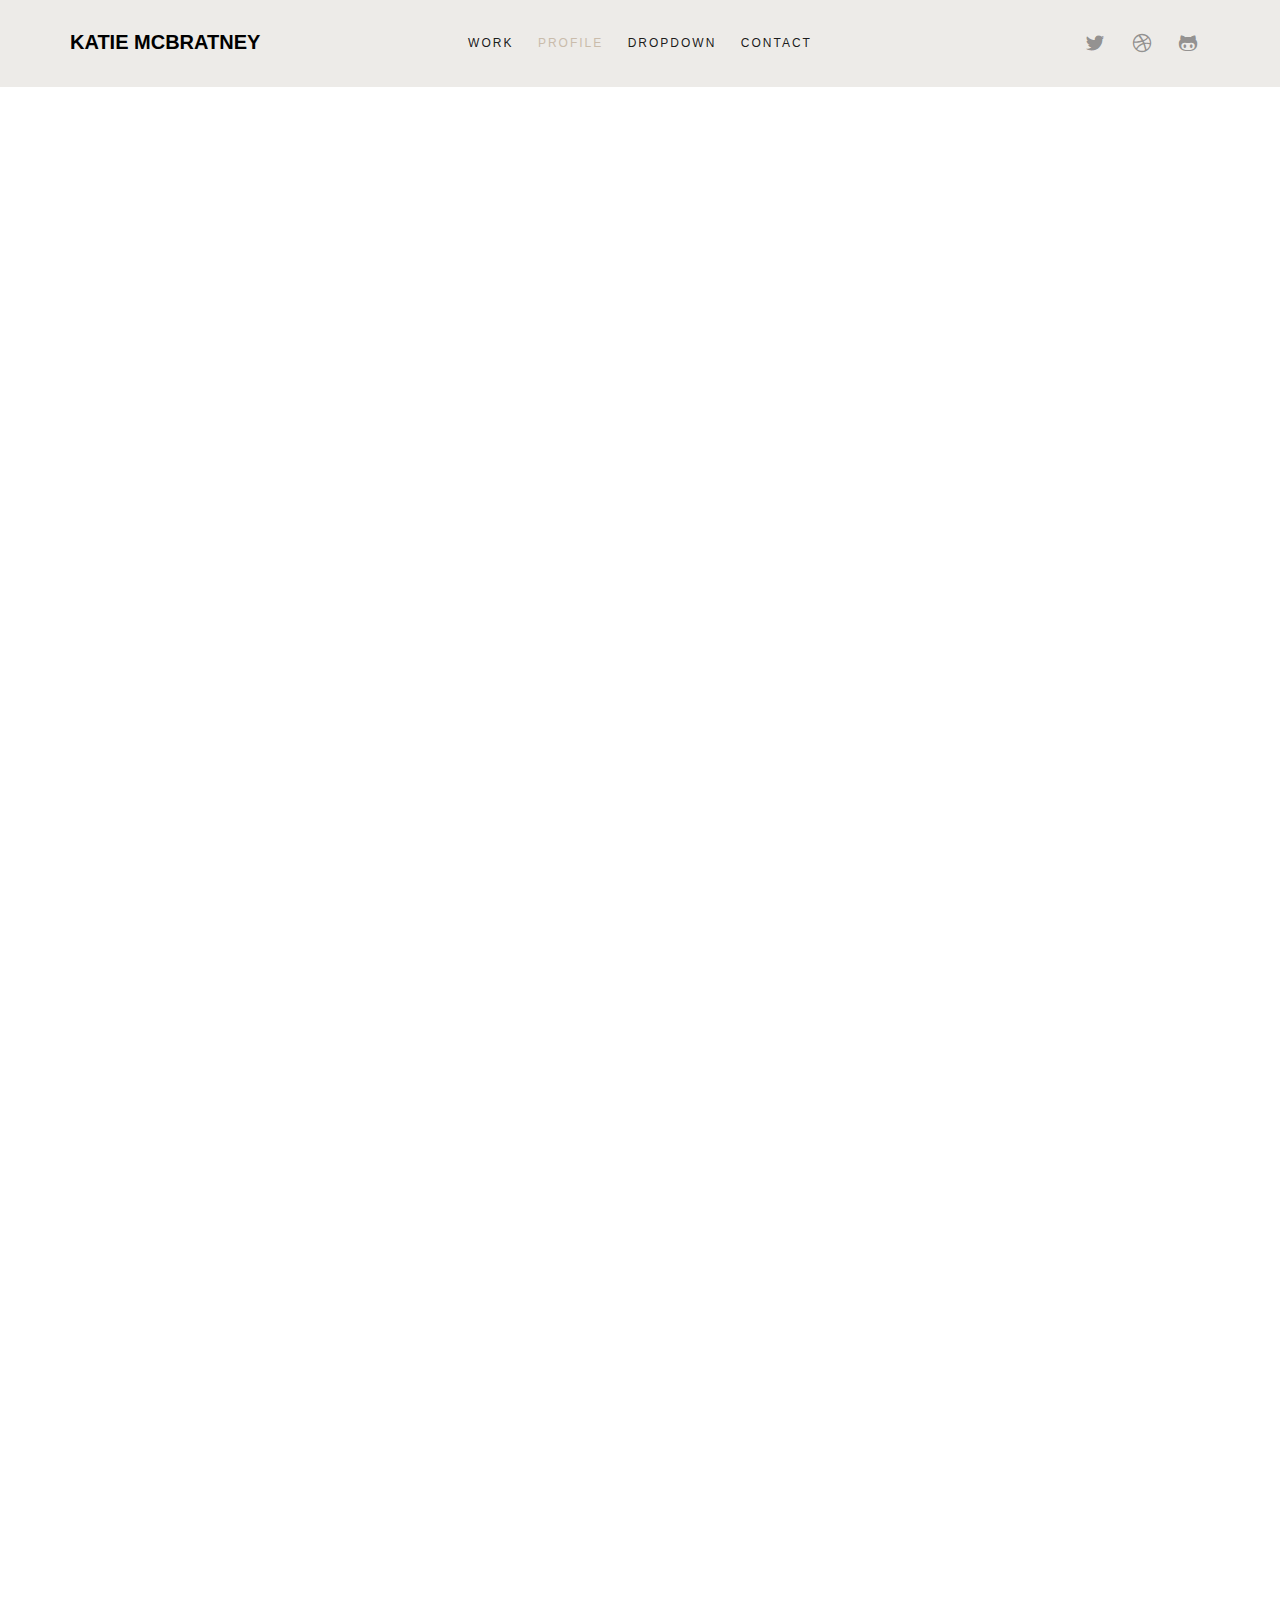
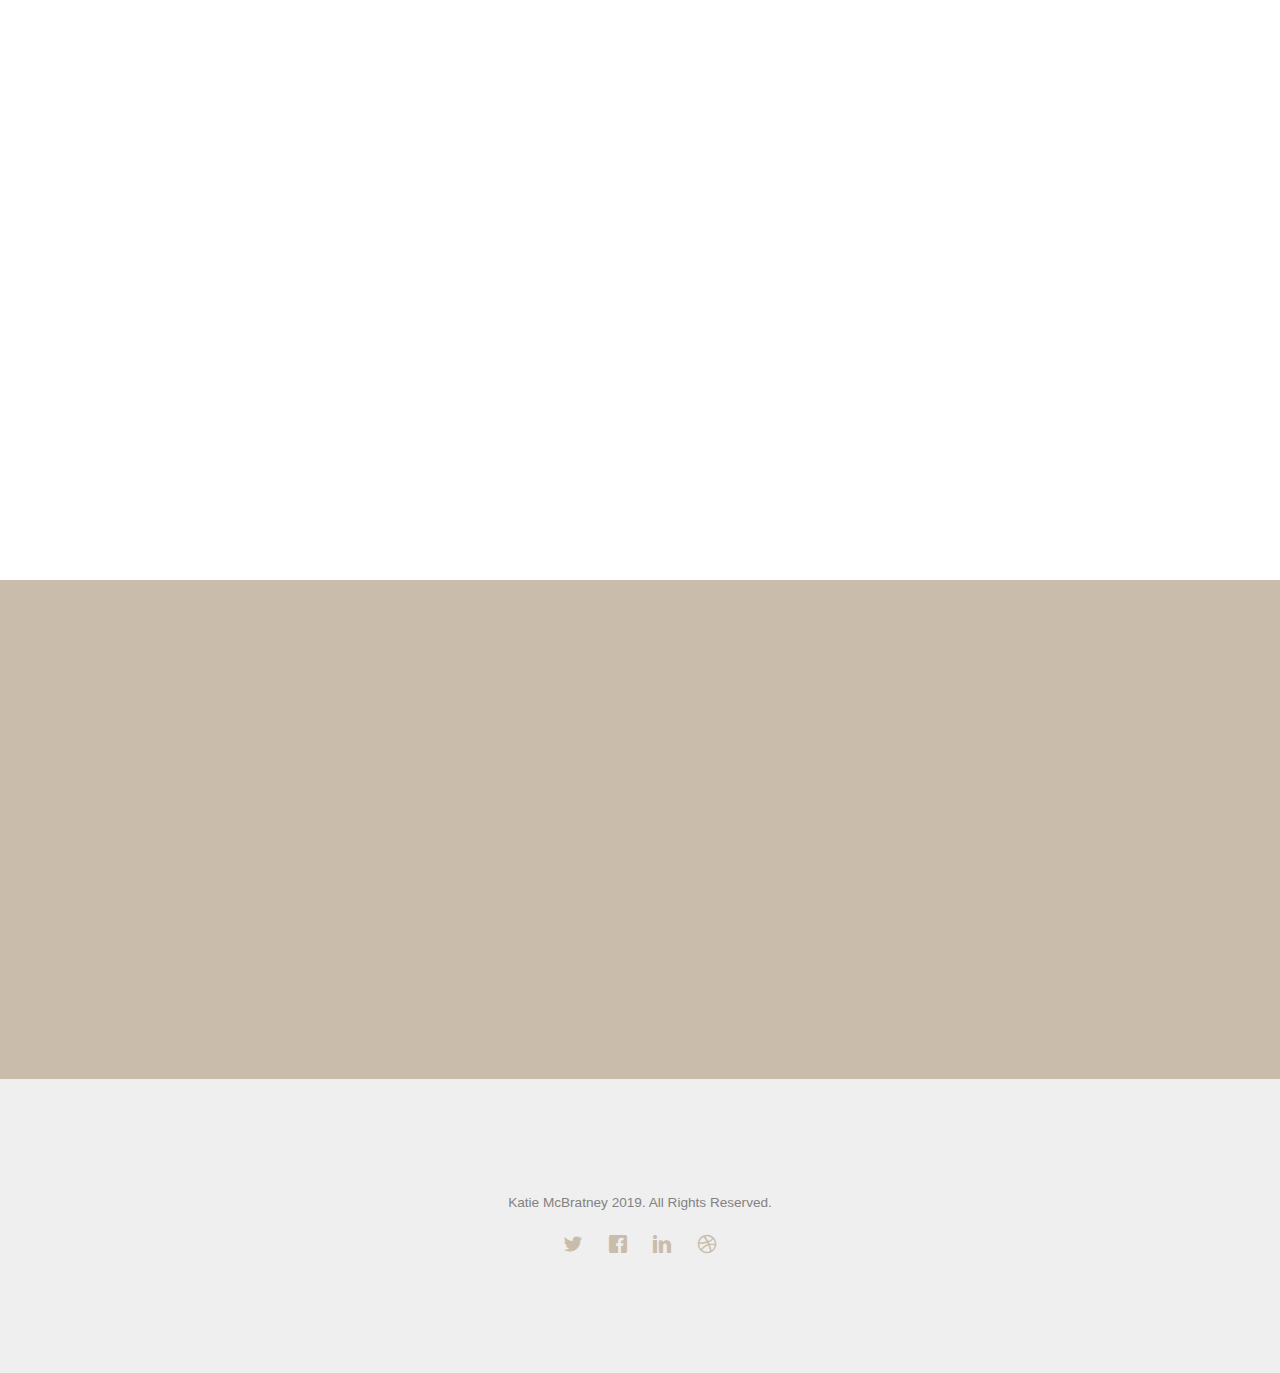
==== commit e4a96c66: "Added Details" ====
--- a/about.html
+++ b/about.html
@@ -3,7 +3,7 @@
 	<head>
 	<meta charset="utf-8">
 	<meta http-equiv="X-UA-Compatible" content="IE=edge">
-	<title>Your Name's Portfolio</title>
+	<title>Katie McBratney's Portfolio</title>
 	<meta name="viewport" content="width=device-width, initial-scale=1">
 
   	<!-- Facebook and Twitter integration -->
@@ -46,7 +46,7 @@
 	<nav class="fh5co-nav" role="navigation">
 		<div class="container">
 			<div class="fh5co-top-logo">
-				<div id="fh5co-logo"><a href="index.html">Your Name</a></div>
+				<div id="fh5co-logo"><a href="index.html">Katie McBratney</a></div>
 			</div>
 			<div class="fh5co-top-menu menu-1 text-center">
 				<ul>
@@ -88,8 +88,8 @@
 						<div class="author-inner animate-box" style="background-image: url(images/person3.jpg);">
 						</div>
 						<div class="desc animate-box">
-							<span>Insert Job Title or Objective</span>
-							<h3>Your Name</h3>
+							<span>Software Developerr</span>
+							<h3>Katie McBratney</h3>
 							<p>Far far away, behind the word mountains, far from the countries Vokalia and Consonantia, there live the blind texts. Separated they live in Bookmarksgrove right at the coast of the Semantics, a large language ocean.</p>
 							<p>Far from the countries Vokalia and Consonantia, there live the blind texts. Separated they live in Bookmarksgrove right at the coast of the Semantics, a large language ocean.</p>
 							<ul class="fh5co-social-icons">
@@ -206,7 +206,7 @@
 			<div class="row copyright">
 				<div class="col-md-12 text-center">
 					<p>
-						<small class="block">Your Name 2019. All Rights Reserved.</small>
+						<small class="block">Katie McBratney 2019. All Rights Reserved.</small>
 					</p>
 
 					<ul class="fh5co-social-icons">
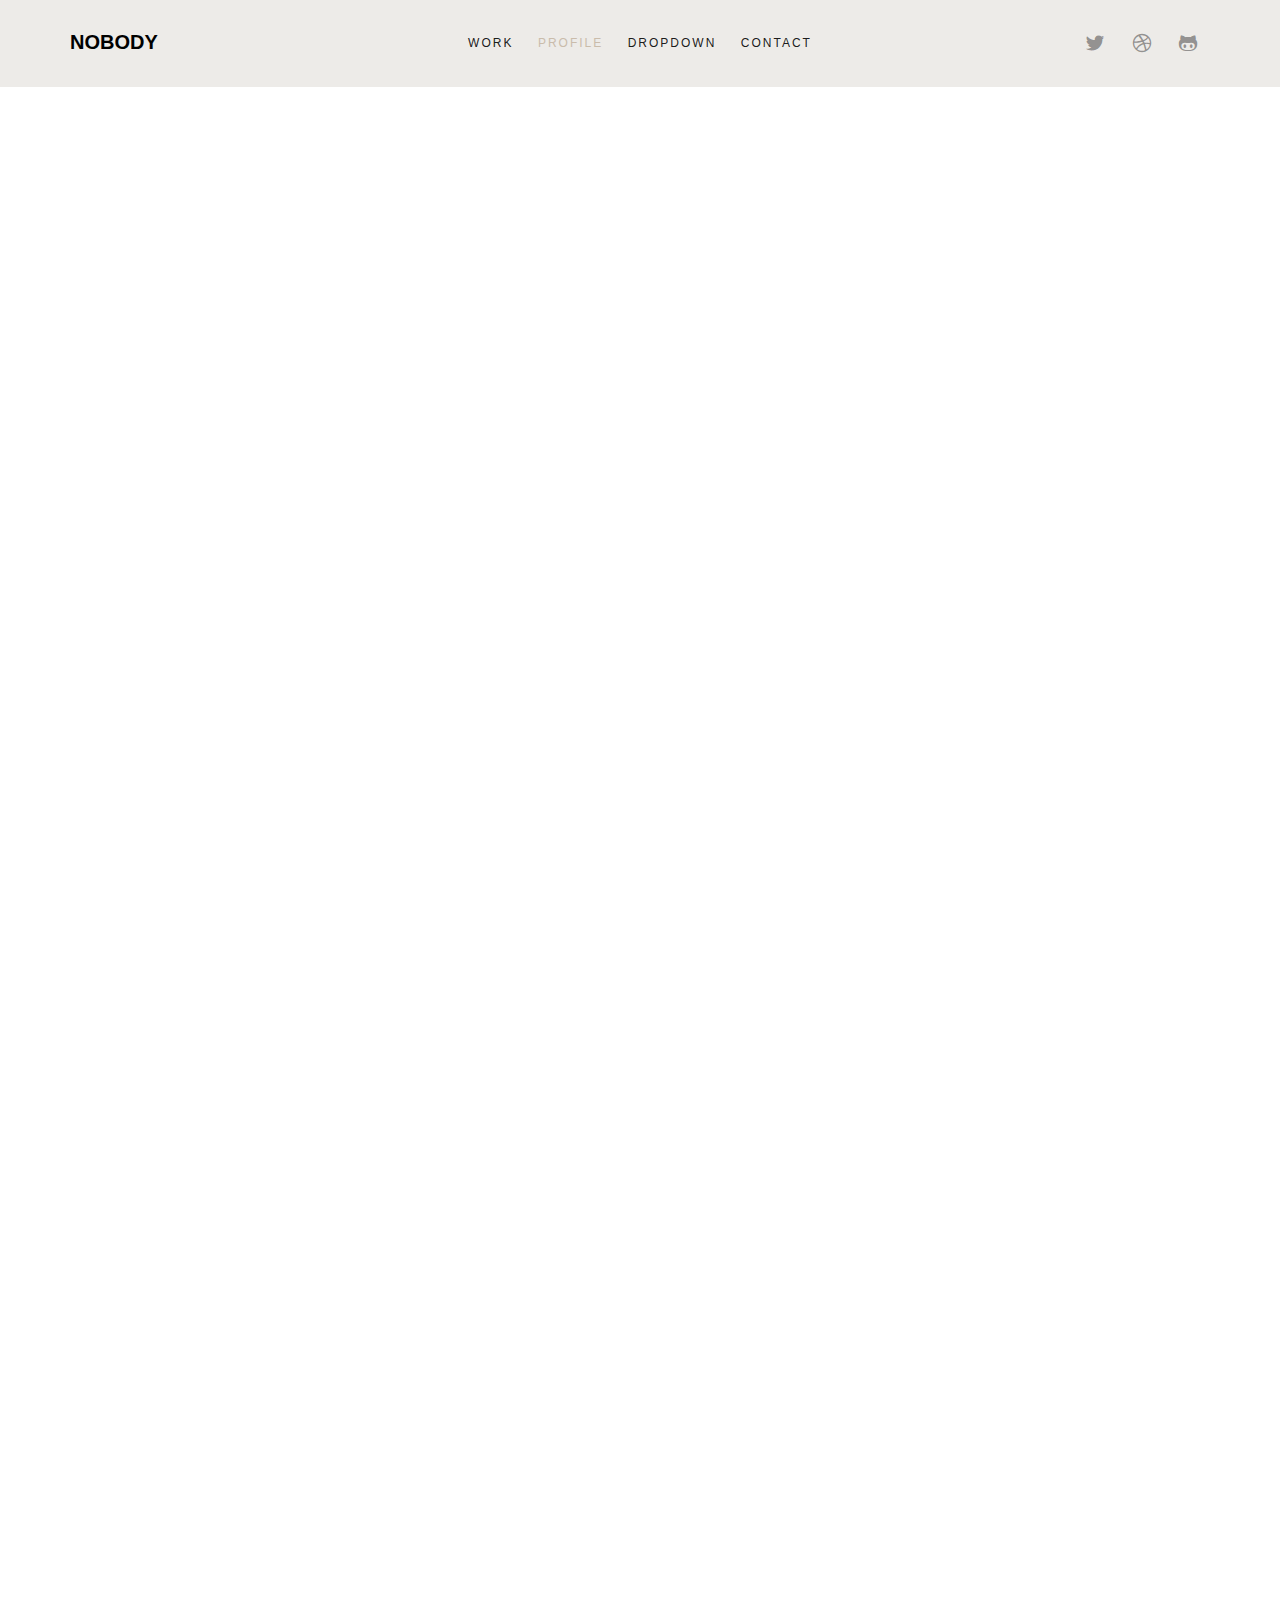
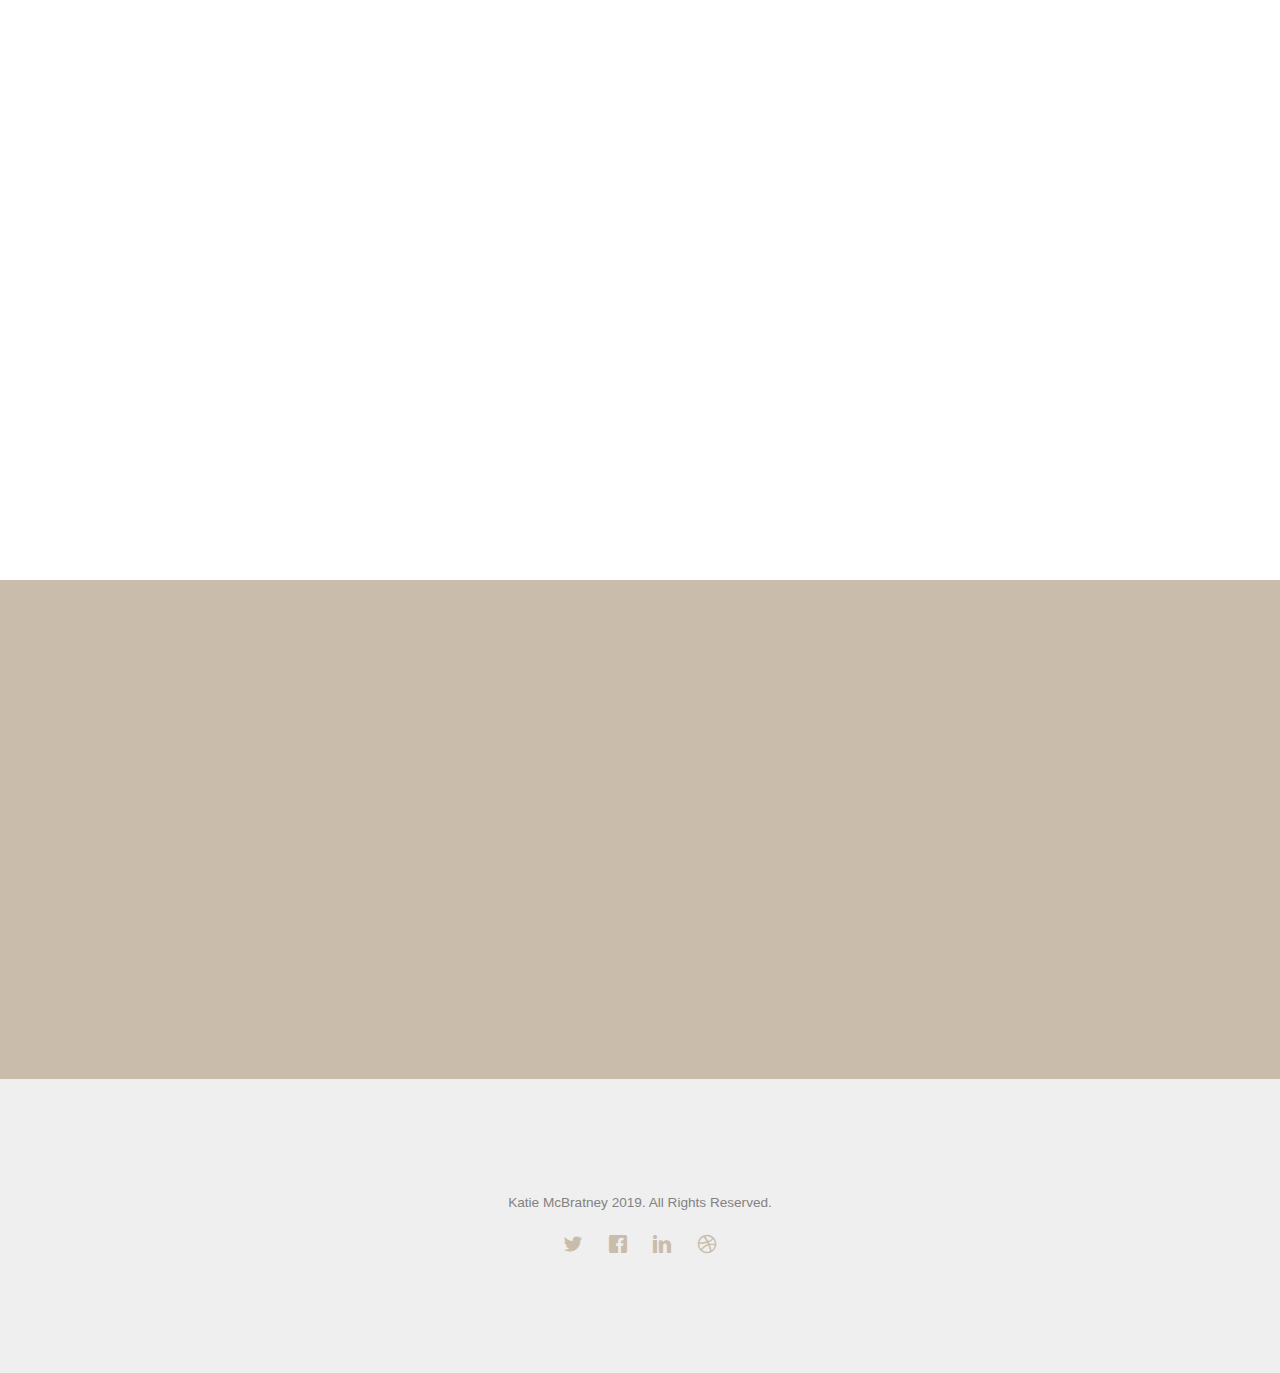
==== commit 645f7cf7: "Testing" ====
--- a/about.html
+++ b/about.html
@@ -46,7 +46,7 @@
 	<nav class="fh5co-nav" role="navigation">
 		<div class="container">
 			<div class="fh5co-top-logo">
-				<div id="fh5co-logo"><a href="index.html">Katie McBratney</a></div>
+				<div id="fh5co-logo"><a href="index.html">NOBODY</a></div>
 			</div>
 			<div class="fh5co-top-menu menu-1 text-center">
 				<ul>
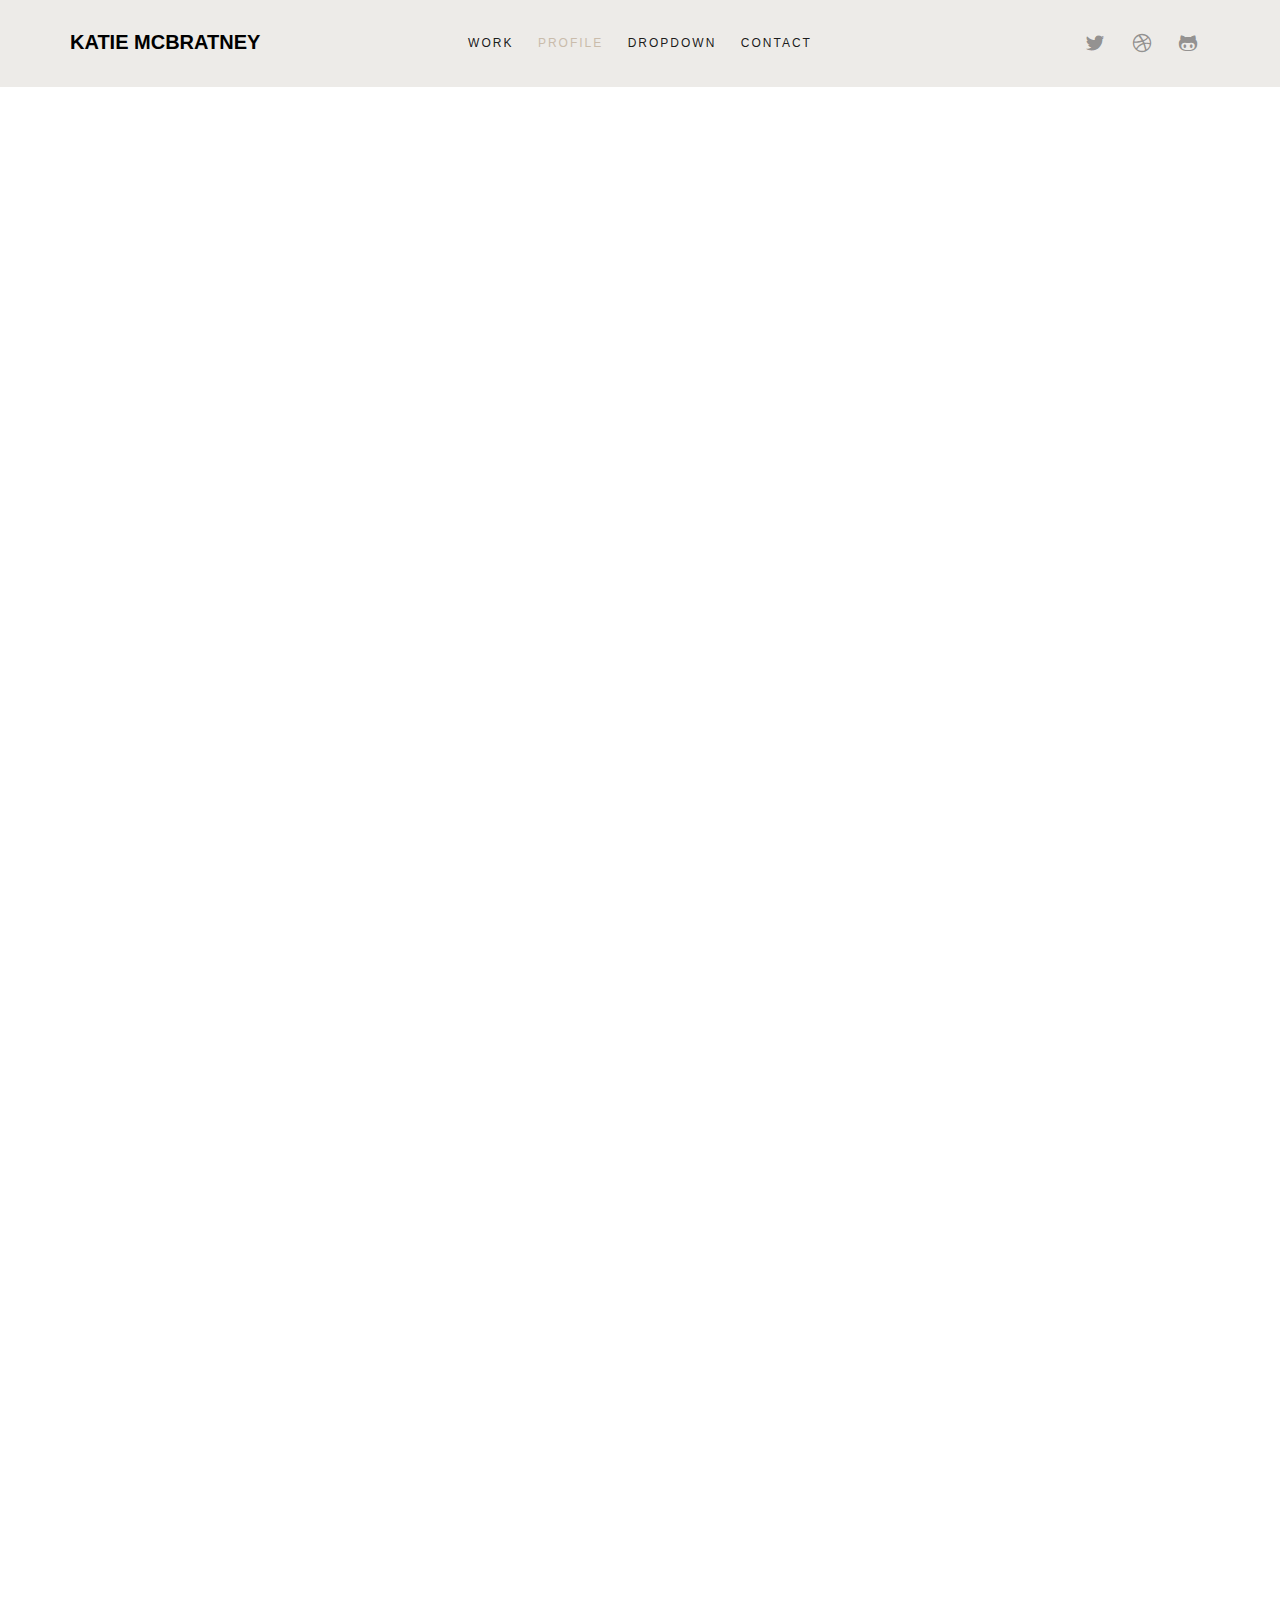
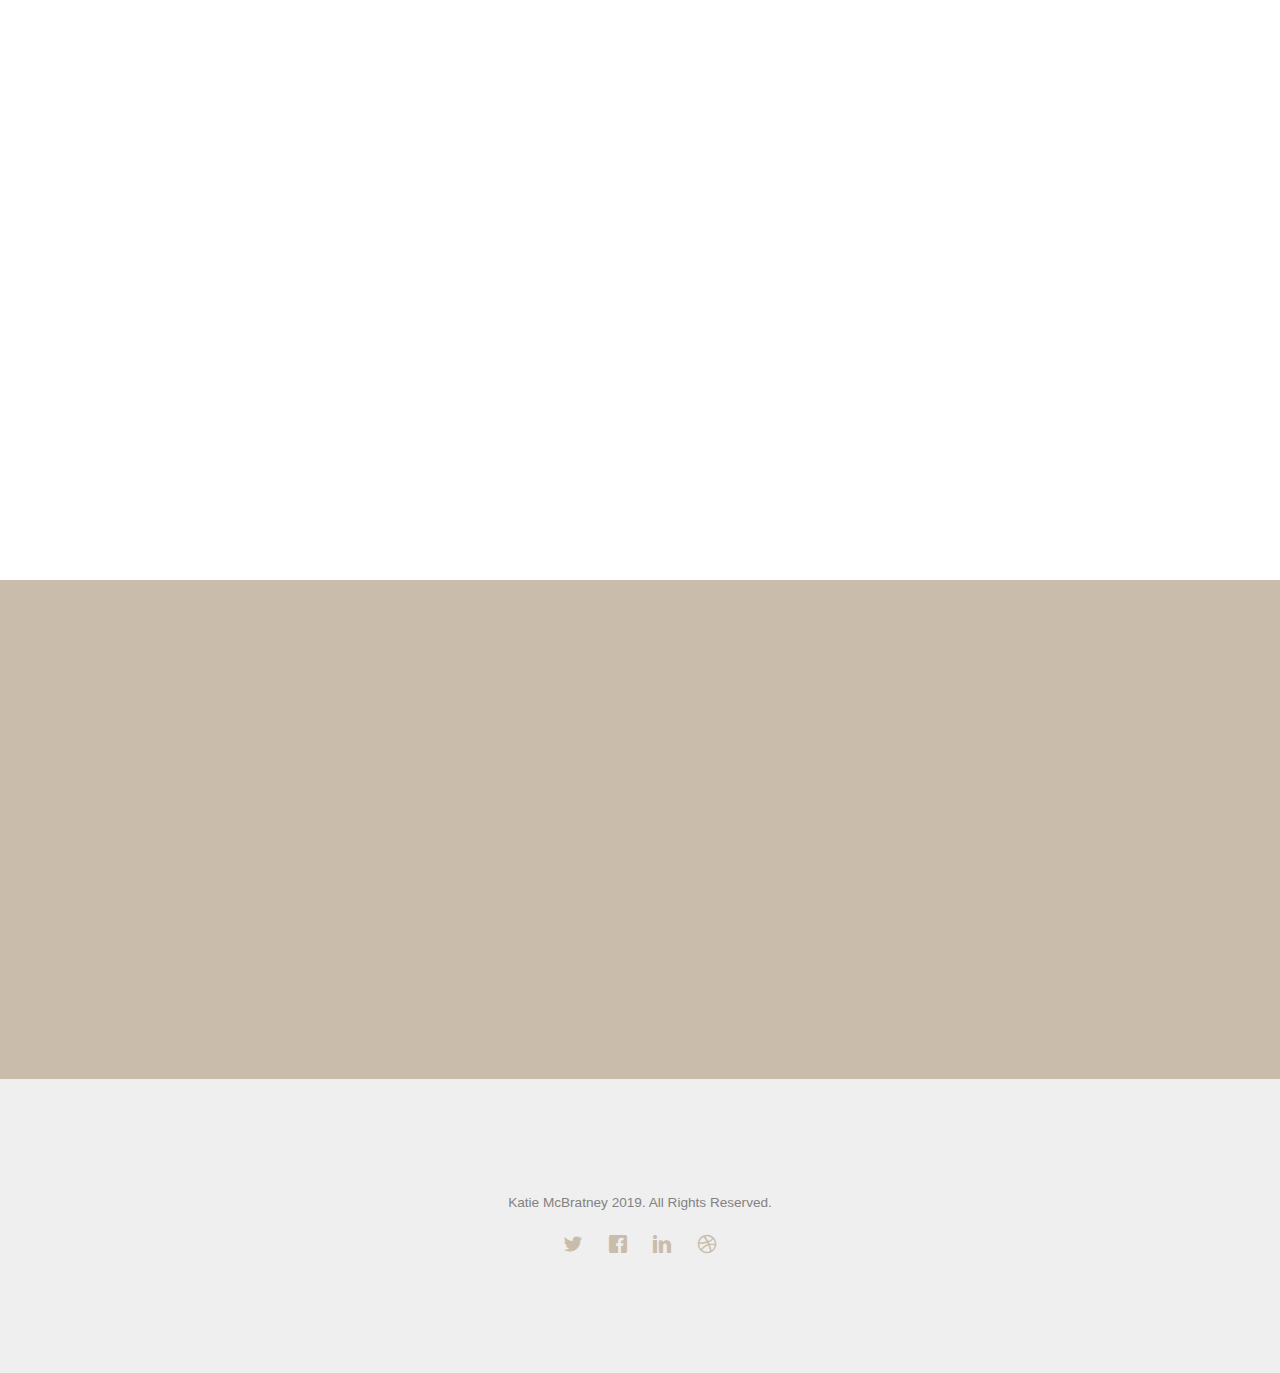
==== commit 018745f9: "Skills Updated" ====
--- a/about.html
+++ b/about.html
@@ -46,7 +46,7 @@
 	<nav class="fh5co-nav" role="navigation">
 		<div class="container">
 			<div class="fh5co-top-logo">
-				<div id="fh5co-logo"><a href="index.html">NOBODY</a></div>
+				<div id="fh5co-logo"><a href="index.html">Katie McBratney</a></div>
 			</div>
 			<div class="fh5co-top-menu menu-1 text-center">
 				<ul>
@@ -88,7 +88,7 @@
 						<div class="author-inner animate-box" style="background-image: url(images/person3.jpg);">
 						</div>
 						<div class="desc animate-box">
-							<span>Software Developerr</span>
+							<span>Software Developer</span>
 							<h3>Katie McBratney</h3>
 							<p>Far far away, behind the word mountains, far from the countries Vokalia and Consonantia, there live the blind texts. Separated they live in Bookmarksgrove right at the coast of the Semantics, a large language ocean.</p>
 							<p>Far from the countries Vokalia and Consonantia, there live the blind texts. Separated they live in Bookmarksgrove right at the coast of the Semantics, a large language ocean.</p>
@@ -150,33 +150,33 @@
 							<h3 class="title animate-box">My Skills</h3>
 							<div class="row">
 								<div class="col-md-6 animate-box skills">
-									<h3>Designing</h3>
-									<div class="progress">
-									   <div class="progress-bar" role="progressbar" aria-valuenow="100" aria-valuemin="0" aria-valuemax="100" style="width:100%">
+									<h3>Java</h3>
+									<div class="progress">
+									   <div class="progress-bar" role="progressbar" aria-valuenow="95" aria-valuemin="0" aria-valuemax="100" style="width:100%">
 									      100%
 									   </div>
 									</div>
 								</div>
 								<div class="col-md-6 animate-box skills">
-									<h3>HTML5/CSS3</h3>
-									<div class="progress">
-									   <div class="progress-bar" role="progressbar" aria-valuenow="95" aria-valuemin="0" aria-valuemax="100" style="width:95%">
+									<h3>C#</h3>
+									<div class="progress">
+									   <div class="progress-bar" role="progressbar" aria-valuenow="80" aria-valuemin="0" aria-valuemax="100" style="width:95%">
 									      95%
 									   </div>
 									</div>
 								</div>
 								<div class="col-md-6 animate-box skills">
-									<h3>jQuery</h3>
-									<div class="progress">
-									   <div class="progress-bar" role="progressbar" aria-valuenow="80" aria-valuemin="0" aria-valuemax="100" style="width:80%">
+									<h3>Python</h3>
+									<div class="progress">
+									   <div class="progress-bar" role="progressbar" aria-valuenow="45" aria-valuemin="0" aria-valuemax="100" style="width:80%">
 									      80%
 									   </div>
 									</div>
 								</div>
 								<div class="col-md-6 animate-box skills">
-									<h3>WordPress</h3>
-									<div class="progress">
-									   <div class="progress-bar" role="progressbar" aria-valuenow="90" aria-valuemin="0" aria-valuemax="100" style="width:90%">
+									<h3>Database Systems</h3>
+									<div class="progress">
+									   <div class="progress-bar" role="progressbar" aria-valuenow="75" aria-valuemin="0" aria-valuemax="100" style="width:90%">
 									      90%
 									   </div>
 									</div>
